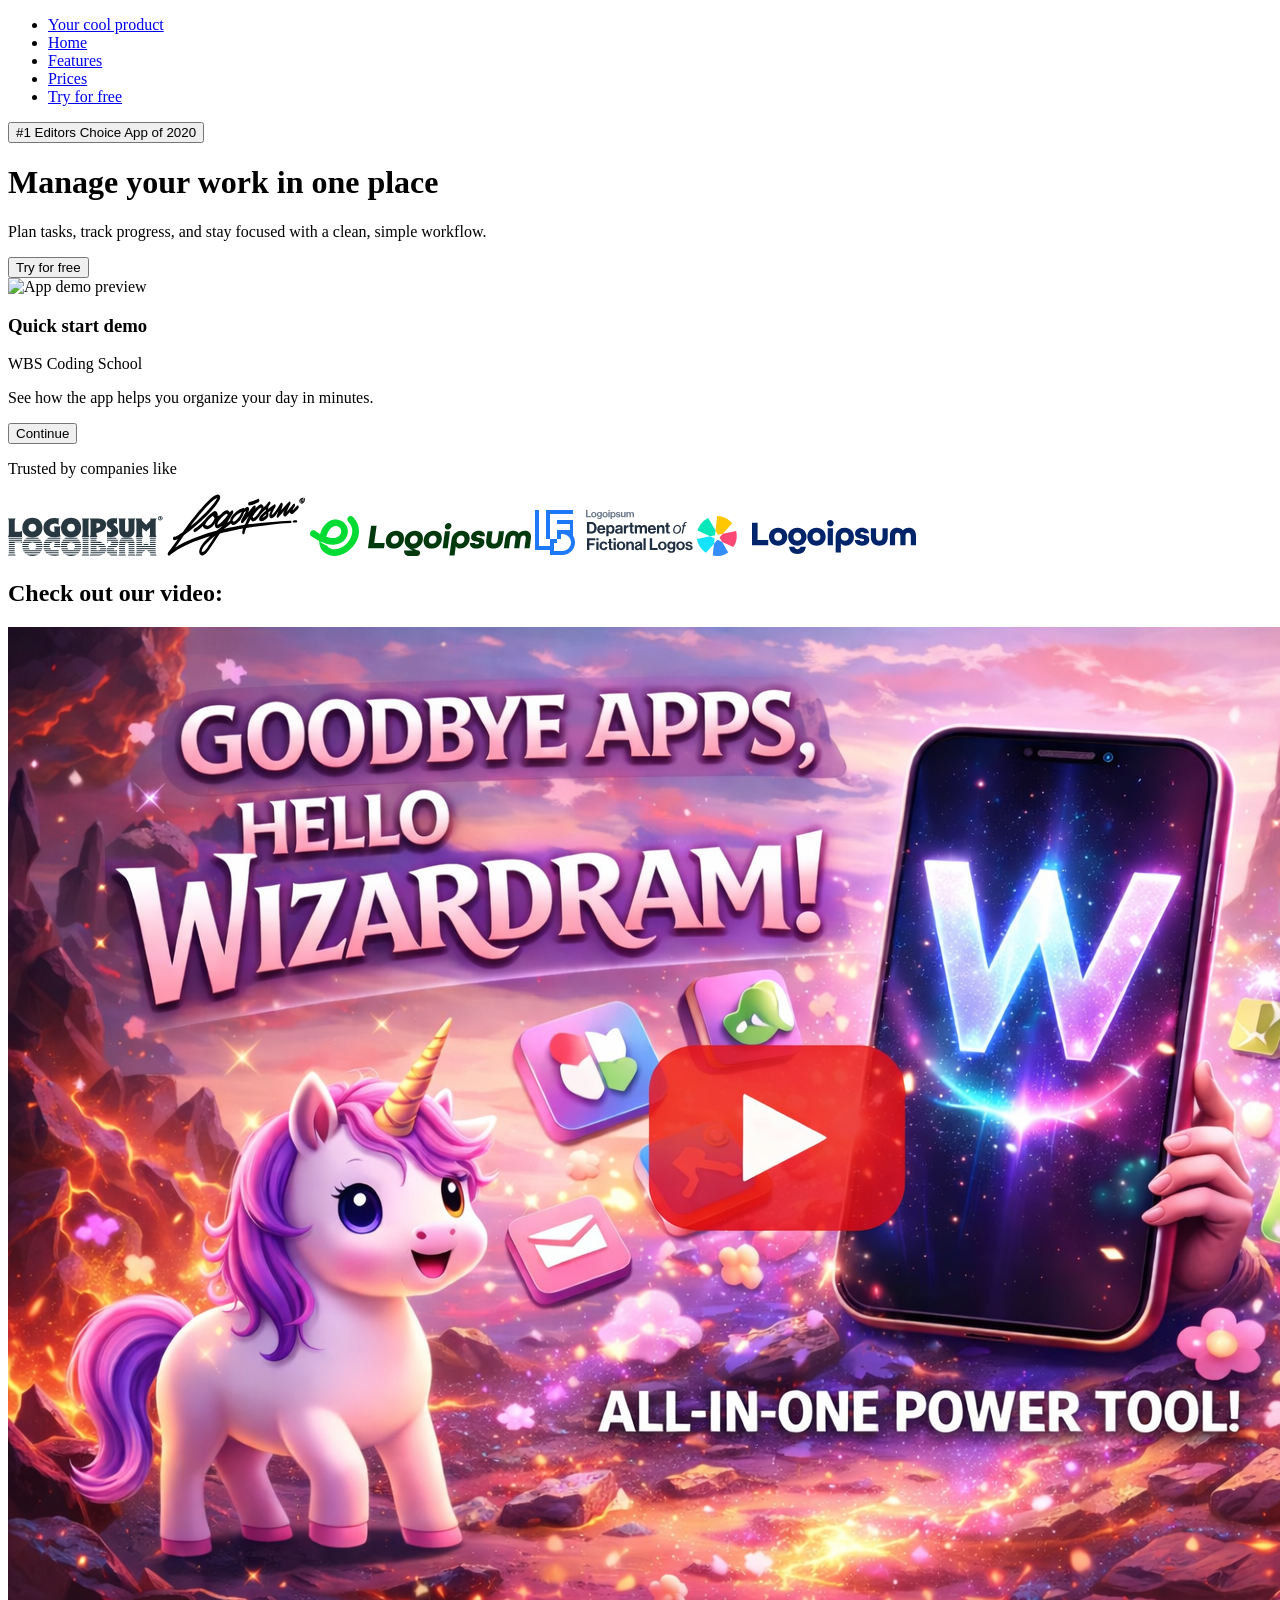
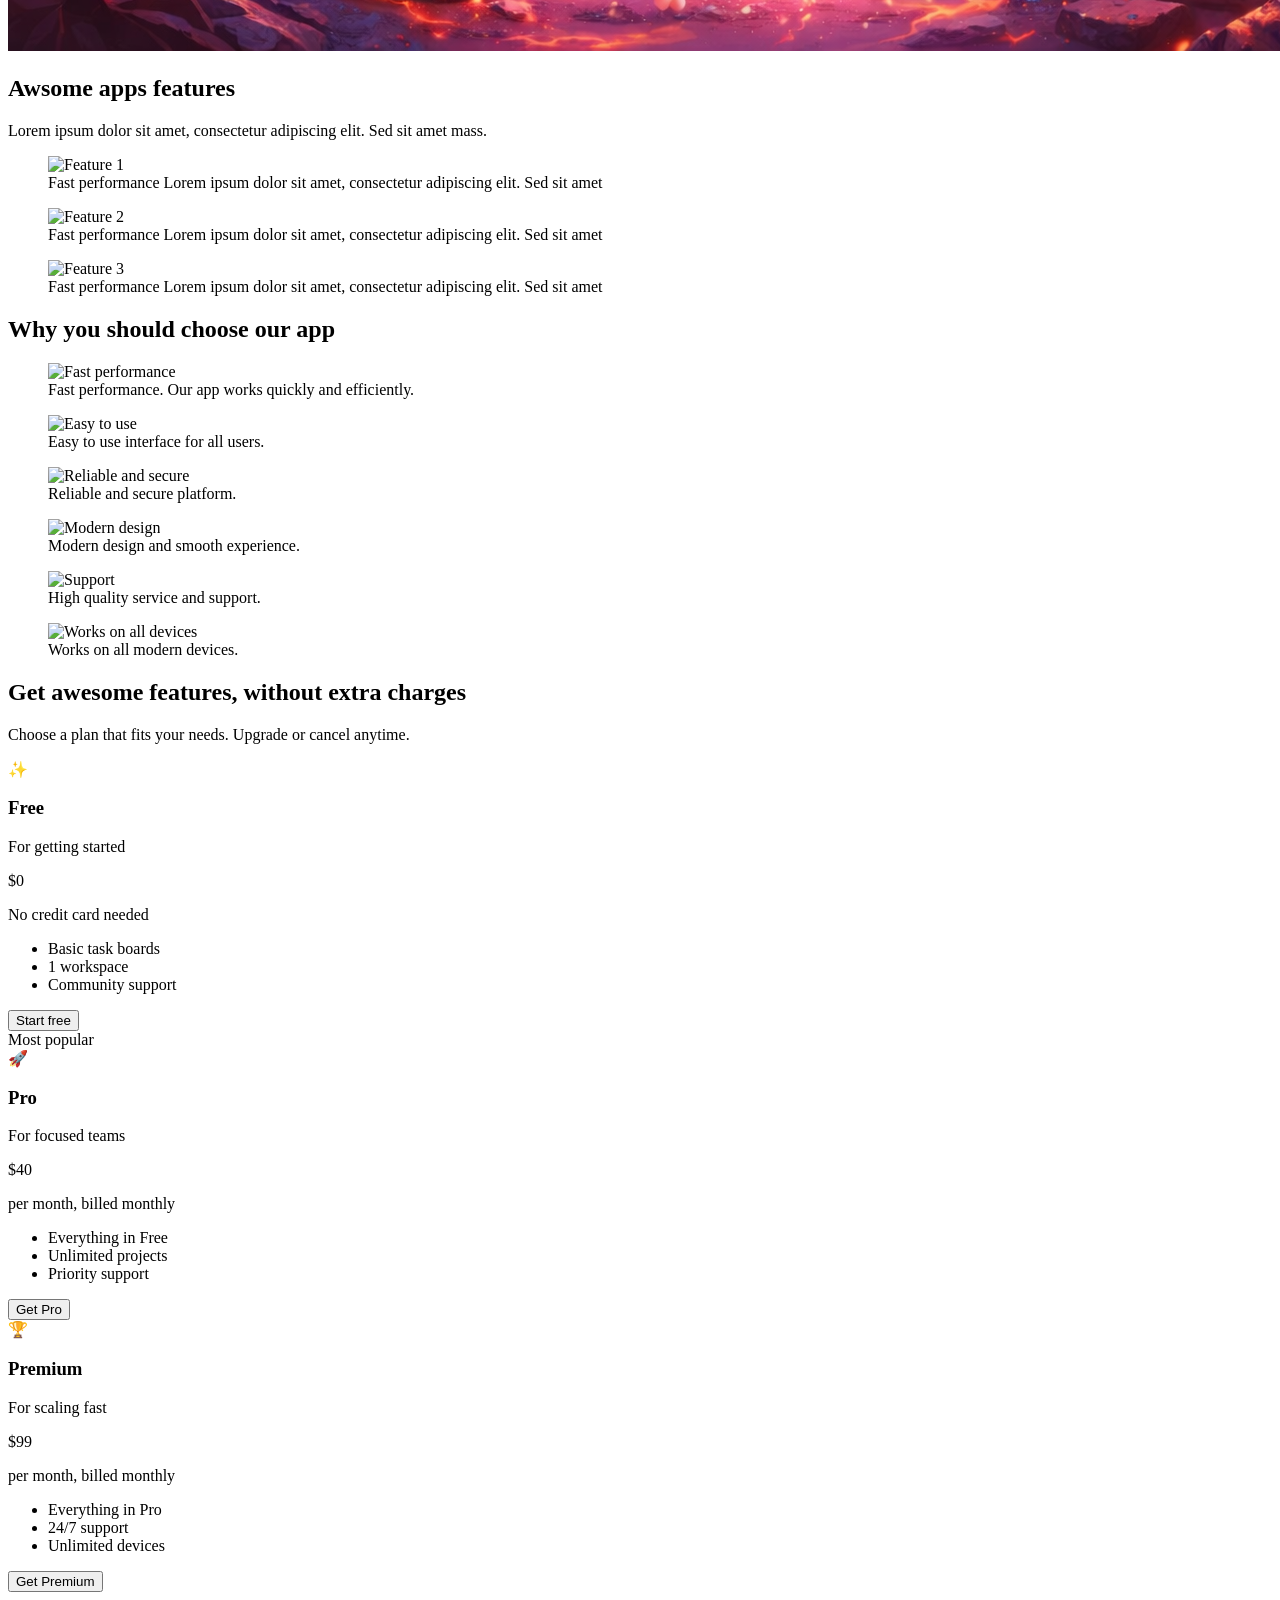
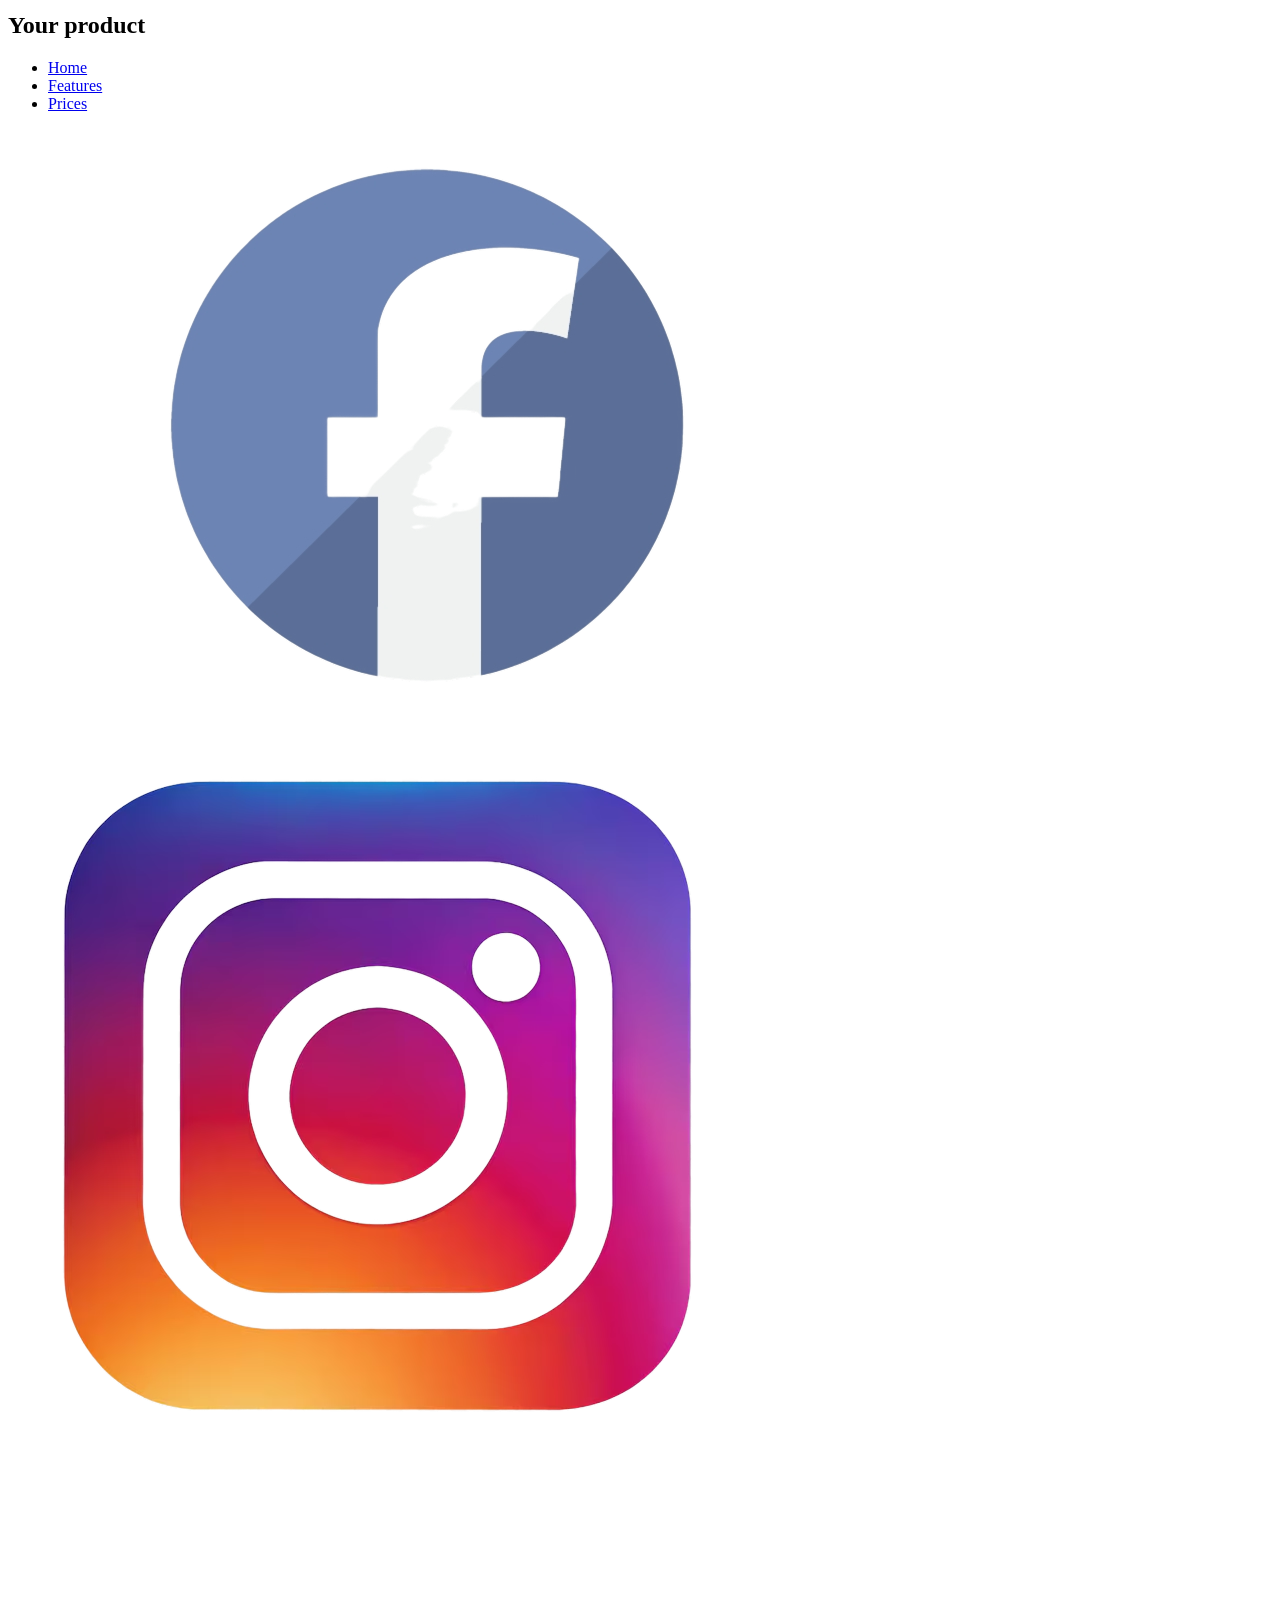
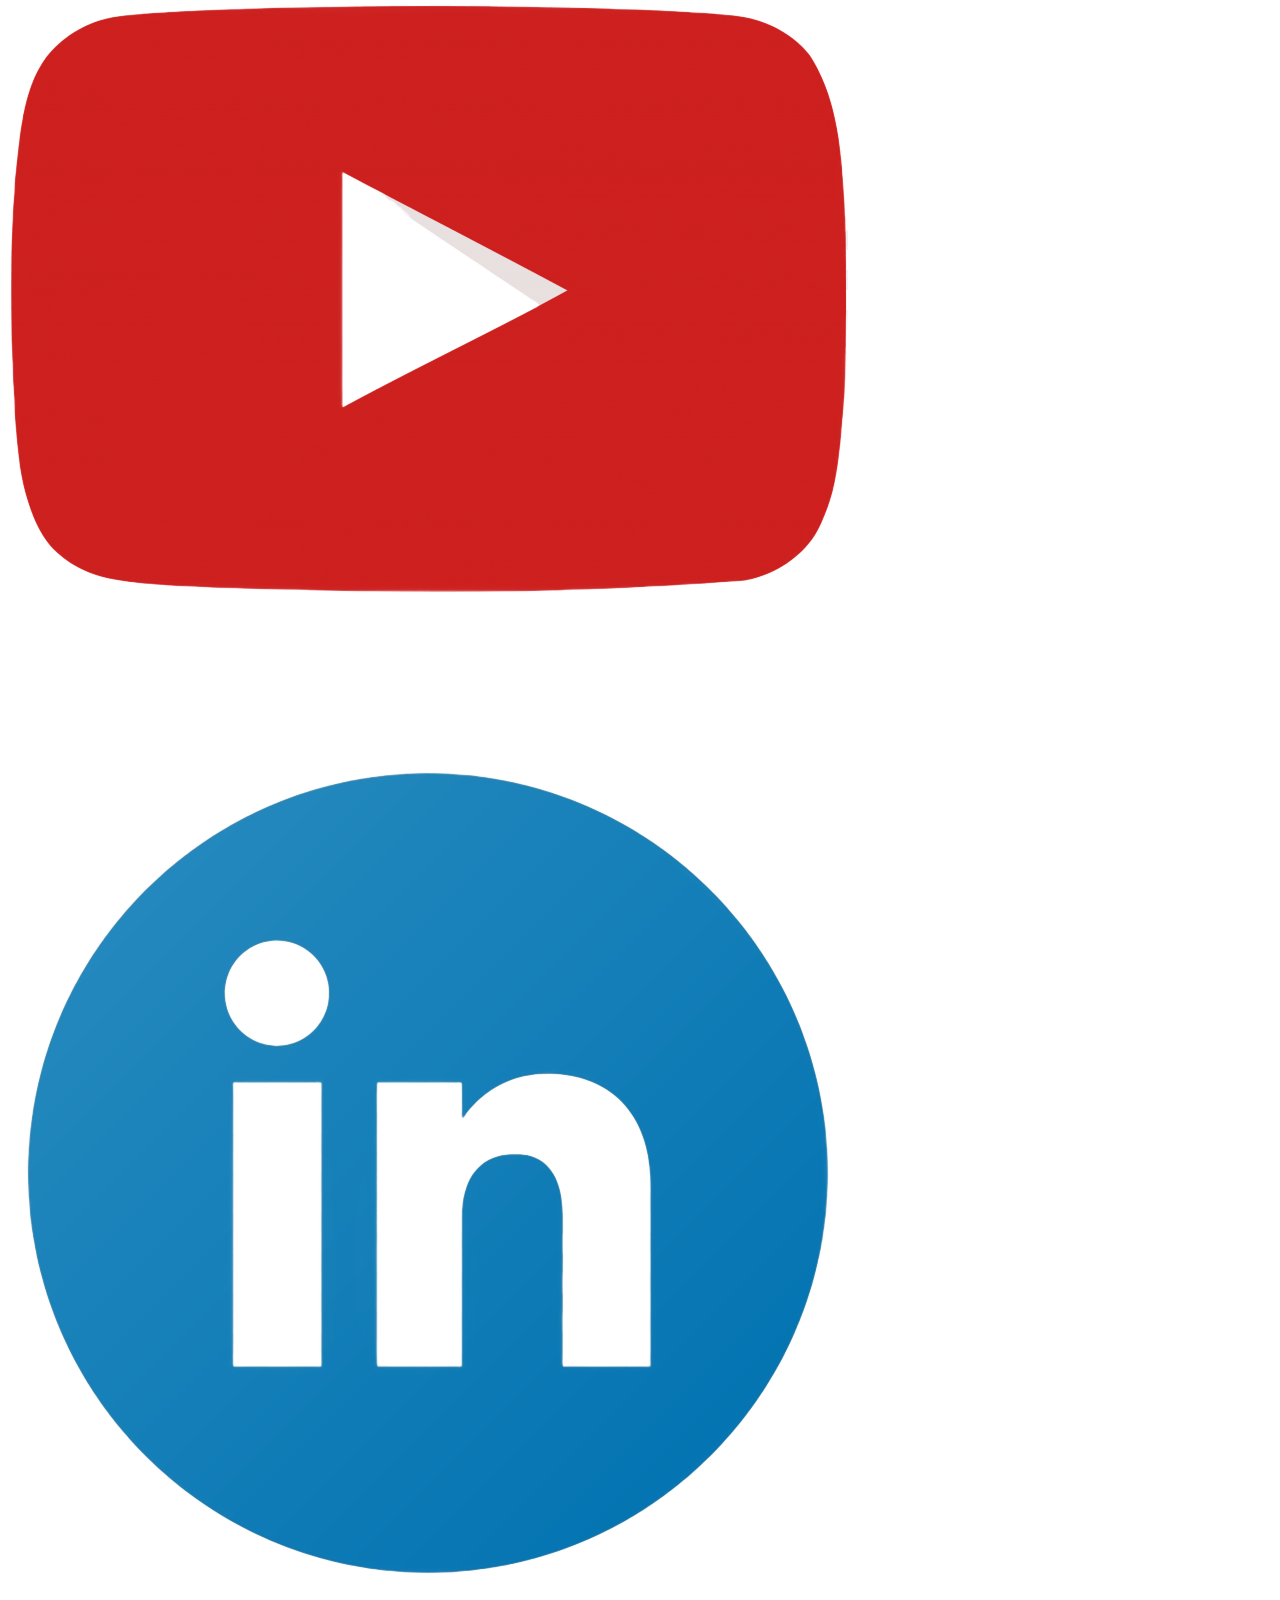
==== index-tw.html @ 5818db94 "Create index-tw.html for Tailwind version" ====
<!doctype html>
<html lang="en">
  <head>
    <meta charset="UTF-8" />
    <meta name="viewport" content="width=device-width, initial-scale=1.0" />
    <title>Code Reconstruction of a Figma Design</title>
    <script src="https://cdn.jsdelivr.net/npm/@tailwindcss/browser@4"></script>
  </head>
  <body>
    <header>
      <nav>
        <ul id="navBar">
          <li><a id="logo" href="#">Your cool product</a></li>
          <li><a href="#advertisingSection">Home</a></li>
          <li><a href="#featuresSection">Features</a></li>
          <li><a href="#priceSection">Prices</a></li>
          <li><a href="#socialMediaSection">Try for free</a></li>
        </ul>
      </nav>
    </header>

    <main>
      <div id="page0">
        <div id="advertisingSection">
          <div id="cardSquare">
            <button>#1 Editors Choice App of 2020</button>
            <h1>Manage your work in one place</h1>
            <p>
              Plan tasks, track progress, and stay focused with a clean, simple
              workflow.
            </p>
            <button>Try for free</button>
          </div>

          <div id="cardLongRounded">
            <img
              class="thumbnailSquare"
              src="https://images.unsplash.com/photo-1553877522-43269d4ea984?auto=format&fit=crop&w=900&q=70"
              alt="App demo preview"
            />
            <h3>Quick start demo</h3>
            <p>WBS Coding School</p>
            <p>See how the app helps you organize your day in minutes.</p>
            <button>Continue</button>
          </div>
        </div>

        <div id="trustedBySection">
          <p>Trusted by companies like</p>
          <div class="logoRow">
            <img
              src="assets/img/svg/trusted_by/logoipsum-348.svg"
              alt="Company Logo 1"
            />
            <img
              src="assets/img/svg/trusted_by/logoipsum-378.svg"
              alt="Company Logo 2"
            />
            <img
              src="assets/img/svg/trusted_by/logoipsum-391.svg"
              alt="Company Logo 3"
            />
            <img
              src="assets/img/svg/trusted_by/logoipsum-404.svg"
              alt="Company Logo 4"
            />
            <img
              src="assets/img/svg/trusted_by/logoipsum-410.svg"
              alt="Company Logo 5"
            />
          </div>
        </div>
      </div>
      <div id="page1">
        <div id="videoSection">
          <h2 id="videoText">Check out our video:</h2>
          <div id="videoBox">
            <a
              class="videoContainer"
              href="https://youtu.be/dQw4w9WgXcQ?si=NfHaknlWNZCmTQTd"
              target="_blank"
              rel="noopener noreferrer"
              aria-label="Open video in a new tab"
            >
              <img
                src="assets/img/videoSection/wizardram.png"
                alt="Video thumbnail"
                loading="lazy"
              />
            </a>
          </div>
        </div>

        <div id="featuresSection">
          <div id="appFeaturesSection">
            <h2>Awsome apps features</h2>
            <p>
              Lorem ipsum dolor sit amet, consectetur adipiscing elit. Sed sit
              amet mass.
            </p>
            <div class="circleGrid">
              <figure>
                <img src="https://picsum.photos/id/3/400" alt="Feature 1" />
                <figcaption>
                  Fast performance Lorem ipsum dolor sit amet, consectetur
                  adipiscing elit. Sed sit amet
                </figcaption>
              </figure>
              <figure>
                <img src="https://picsum.photos/id/20/400" alt="Feature 2" />
                <figcaption>
                  Fast performance Lorem ipsum dolor sit amet, consectetur
                  adipiscing elit. Sed sit amet
                </figcaption>
              </figure>
              <figure>
                <img src="https://picsum.photos/id/36/400" alt="Feature 3" />
                <figcaption>
                  Fast performance Lorem ipsum dolor sit amet, consectetur
                  adipiscing elit. Sed sit amet
                </figcaption>
              </figure>
            </div>
          </div>
          <div id="page2">
            <!-- todo: bg=greyBgLight -->
            <div id="whyUsSection">
              <h2>Why you should choose our app</h2>

              <div class="circleGrid">
                <figure>
                  <img
                    src="https://images.unsplash.com/photo-1519389950473-47ba0277781c"
                    alt="Fast performance"
                  />
                  <figcaption>
                    Fast performance. Our app works quickly and efficiently.
                  </figcaption>
                </figure>

                <figure>
                  <img
                    src="https://images.unsplash.com/photo-1551434678-e076c223a692"
                    alt="Easy to use"
                  />
                  <figcaption>Easy to use interface for all users.</figcaption>
                </figure>

                <figure>
                  <img
                    src="https://images.unsplash.com/photo-1563986768609-322da13575f3"
                    alt="Reliable and secure"
                  />
                  <figcaption>Reliable and secure platform.</figcaption>
                </figure>

                <figure>
                  <img
                    src="https://images.unsplash.com/photo-1498050108023-c5249f4df085"
                    alt="Modern design"
                  />
                  <figcaption>Modern design and smooth experience.</figcaption>
                </figure>

                <figure>
                  <img
                    src="https://images.unsplash.com/photo-1552664730-d307ca884978"
                    alt="Support"
                  />
                  <figcaption>High quality service and support.</figcaption>
                </figure>

                <figure>
                  <img
                    src="https://images.unsplash.com/photo-1531297484001-80022131f5a1"
                    alt="Works on all devices"
                  />
                  <figcaption>Works on all modern devices.</figcaption>
                </figure>
              </div>
            </div>
            <!-- todo: bg=greyBgDark -->
            <div id="priceSection">
              <h2>Get awesome features, without extra charges</h2>
              <p class="priceIntro">
                Choose a plan that fits your needs. Upgrade or cancel anytime.
              </p>

              <div class="cardRow">
                <article class="cardLong" id="ahmedPriceFinal-free">
                  <div class="planTop">
                    <div class="planIcon" aria-hidden="true">✨</div>
                    <div>
                      <h3>Free</h3>
                      <p class="planTag">For getting started</p>
                    </div>
                  </div>

                  <p class="price"><span class="currency">$</span>0</p>
                  <p class="priceNote">No credit card needed</p>

                  <ul class="planFeatures">
                    <li>Basic task boards</li>
                    <li>1 workspace</li>
                    <li>Community support</li>
                  </ul>

                  <button class="planBtn">Start free</button>
                </article>

                <article class="cardLong featured" id="ahmedPriceFinal-pro">
                  <div class="badge">Most popular</div>

                  <div class="planTop">
                    <div class="planIcon" aria-hidden="true">🚀</div>
                    <div>
                      <h3>Pro</h3>
                      <p class="planTag">For focused teams</p>
                    </div>
                  </div>

                  <p class="price"><span class="currency">$</span>40</p>
                  <p class="priceNote">per month, billed monthly</p>

                  <ul class="planFeatures">
                    <li>Everything in Free</li>
                    <li>Unlimited projects</li>
                    <li>Priority support</li>
                  </ul>

                  <button class="planBtn">Get Pro</button>
                </article>

                <article class="cardLong" id="ahmedPriceFinal-premium">
                  <div class="planTop">
                    <div class="planIcon" aria-hidden="true">🏆</div>
                    <div>
                      <h3>Premium</h3>
                      <p class="planTag">For scaling fast</p>
                    </div>
                  </div>

                  <p class="price"><span class="currency">$</span>99</p>
                  <p class="priceNote">per month, billed monthly</p>

                  <ul class="planFeatures">
                    <li>Everything in Pro</li>
                    <li>24/7 support</li>
                    <li>Unlimited devices</li>
                  </ul>

                  <button class="planBtn">Get Premium</button>
                </article>
              </div>
            </div>
            <div id="page3">
              <div id="socialMediaSection">
                <h2>Your product</h2>
                <ul id="navLower">
                  <li><a href="#advertisingSection">Home</a></li>
                  <li><a href="#featuresSection">Features</a></li>
                  <li><a href="#priceSection">Prices</a></li>
                </ul>
                <div class="socialRow">
                  <a href="https://www.facebook.com/" target="_blank">
                    <img src="assets/img/social_media/f4.png" alt="Facebook" />
                  </a>
                  <a href="https://www.instagram.com/?hl=en" target="_blank">
                    <img src="assets/img/social_media/ig.png" alt="Instagram" />
                  </a>
                  <a href="https://www.youtube.com/" target="_blank">
                    <img src="assets/img/social_media/yt.png" alt="YouTube" />
                  </a>
                  <a href="https://www.linkedin.com/" target="_blank">
                    <img
                      src="assets/img/social_media/linkedin.png"
                      alt="LinkedIn"
                    />
                  </a>
                </div>
              </div>
            </div>
          </div>
        </div>
      </div>
    </main>
  </body>
</html>
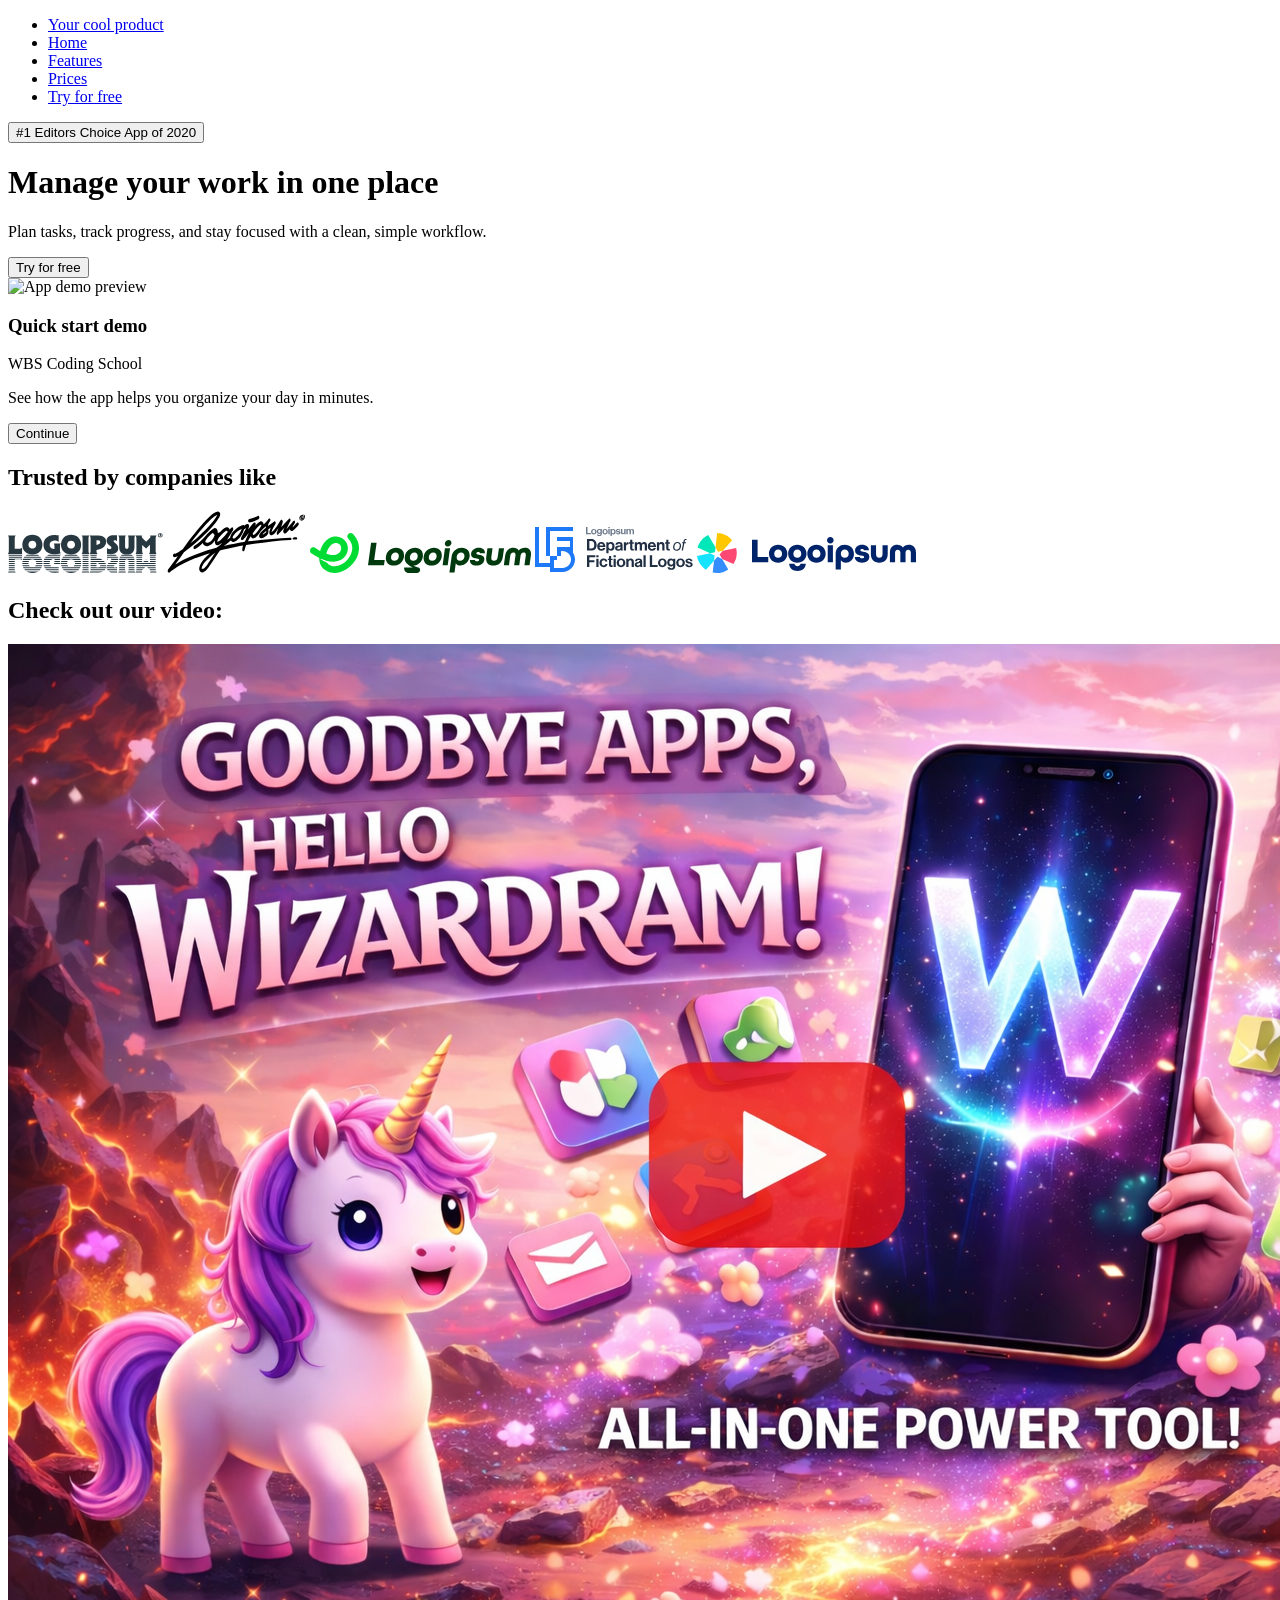
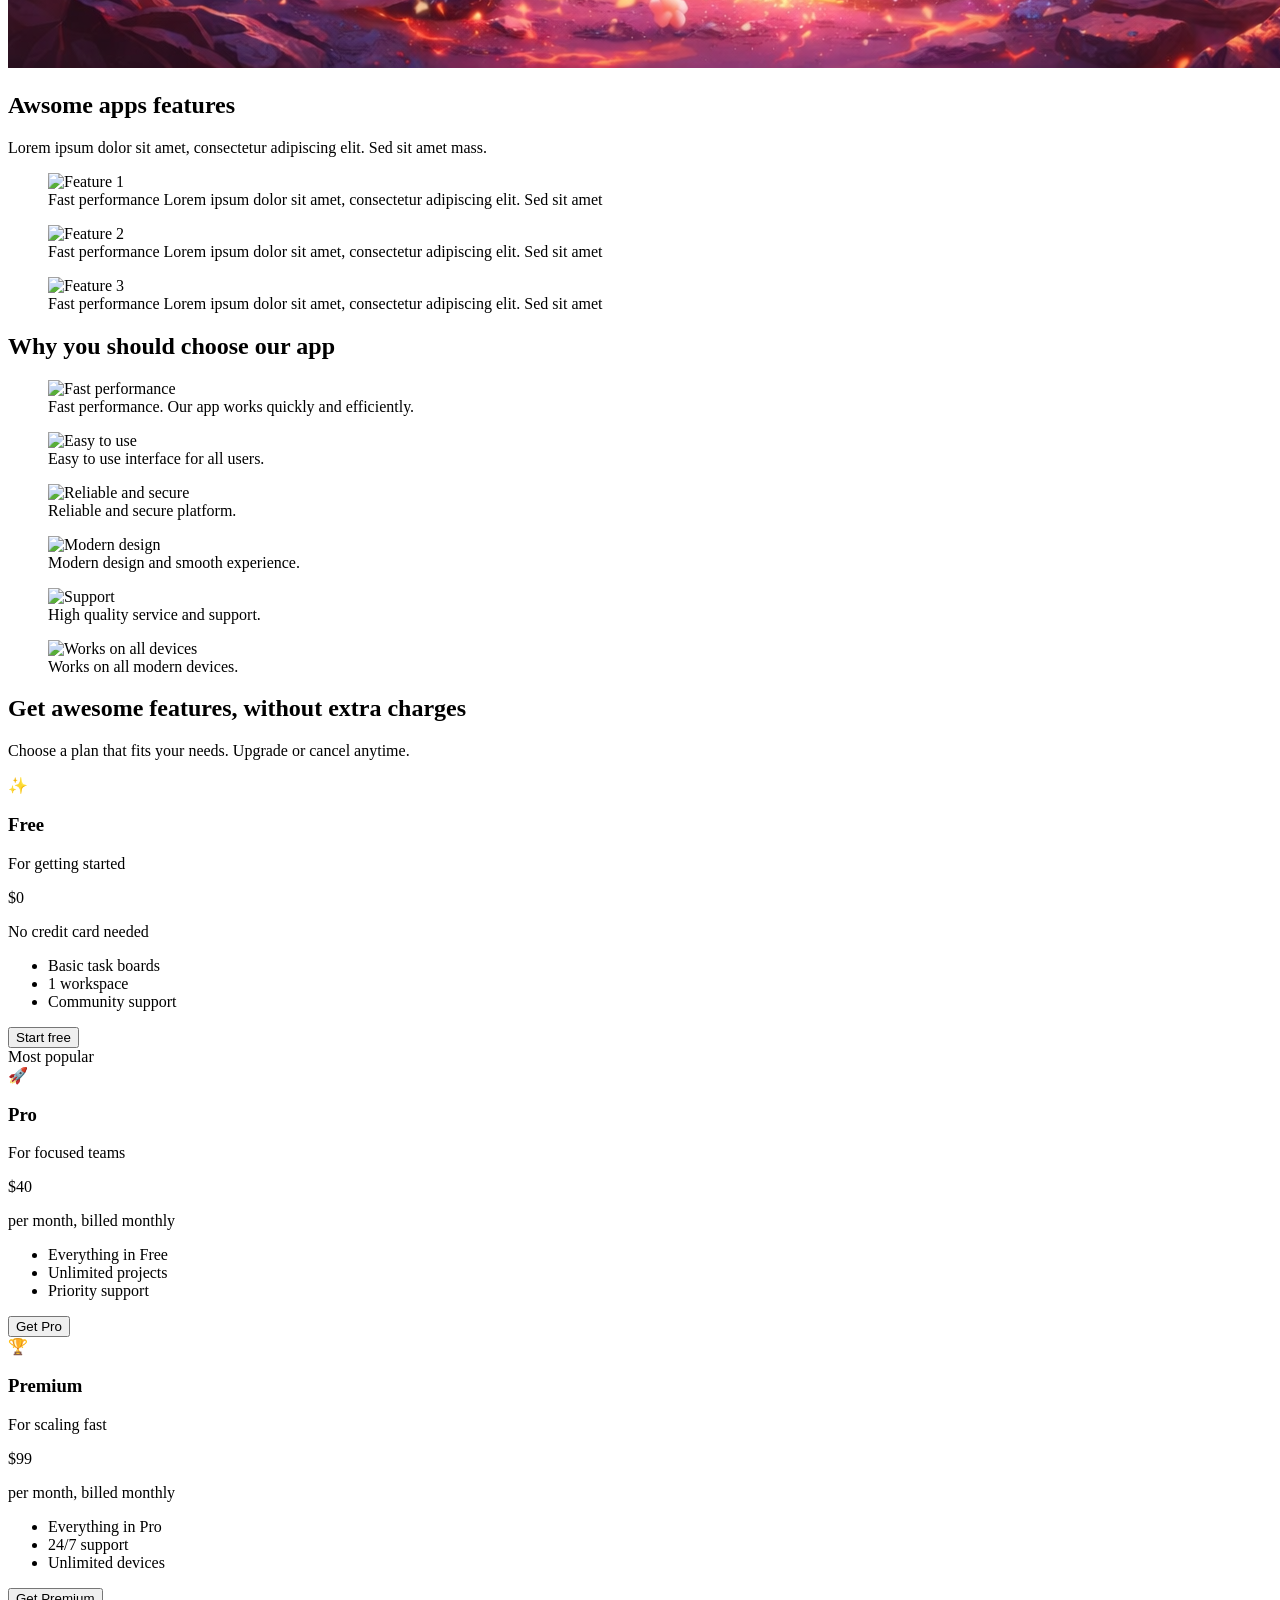
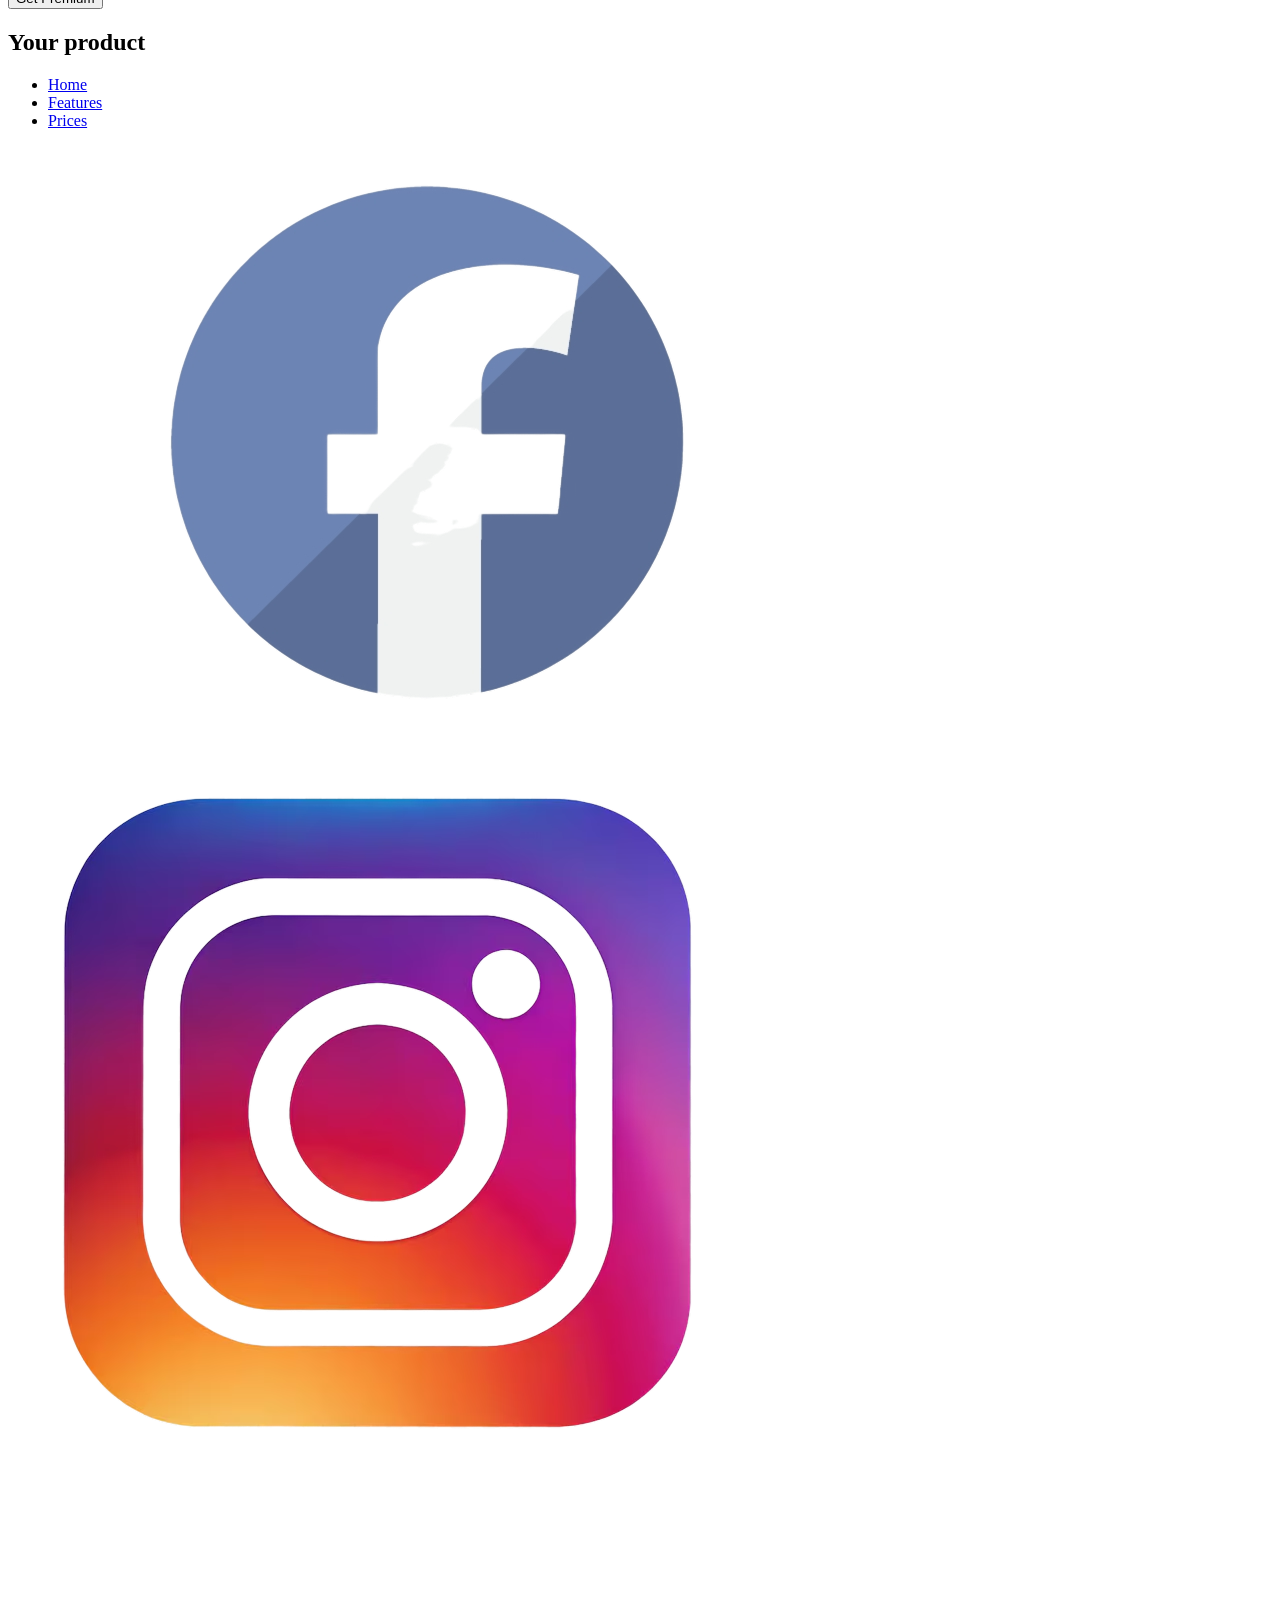
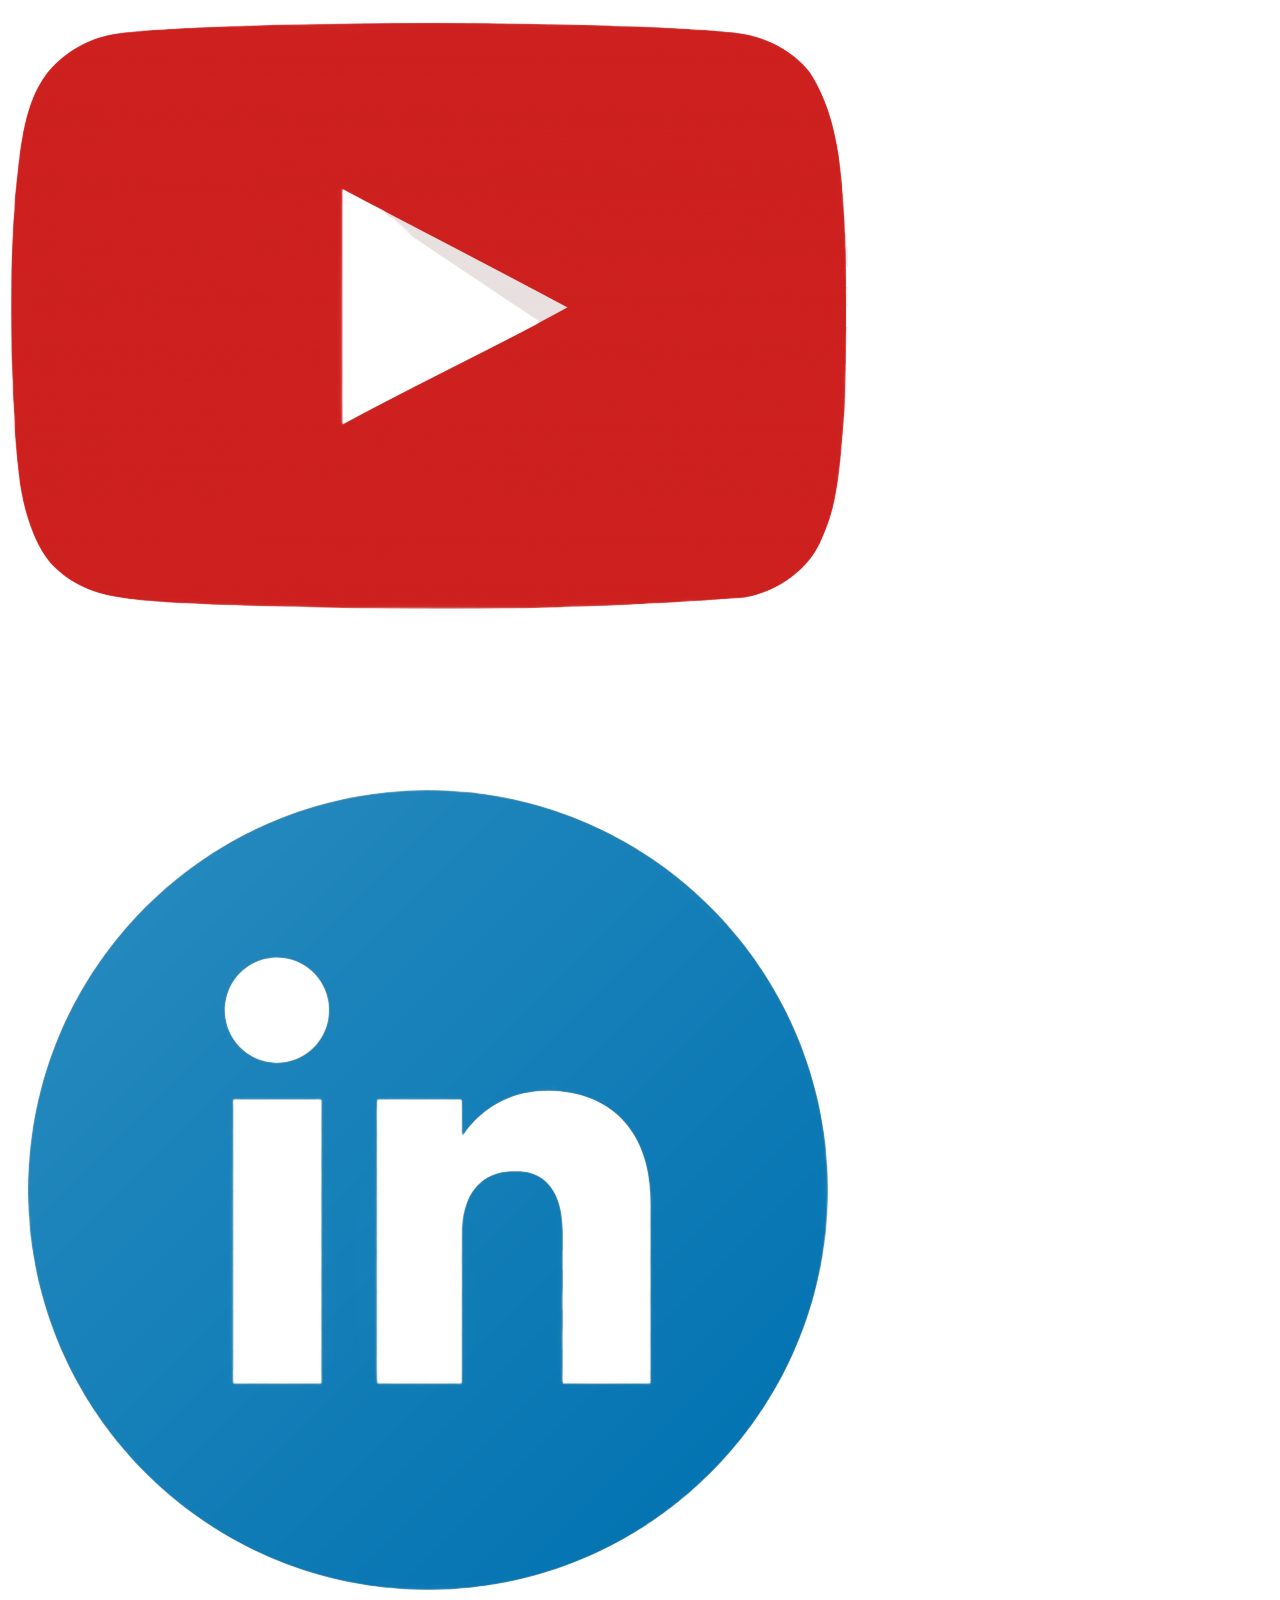
==== commit e5f2450f: "Converted app features section" ====
--- a/index-tw.html
+++ b/index-tw.html
@@ -5,8 +5,26 @@
     <meta name="viewport" content="width=device-width, initial-scale=1.0" />
     <title>Code Reconstruction of a Figma Design</title>
     <script src="https://cdn.jsdelivr.net/npm/@tailwindcss/browser@4"></script>
+    <style type="text/tailwindcss">
+      * {
+        /* border: 1px solid hotpink; */
+      }
+
+      @theme {
+        --font-sans: "Roboto", sans-serif;
+
+        --color-basicBitchBlack: rgba(18, 18, 18, 1);
+        --color-basicBitchWhite: rgba(235, 235, 235, 1);
+        --color-greyBgLight: rgba(237, 237, 237, 1);
+        --color-greyBgDark: rgba(196, 196, 196, 1);
+        --color-greyBgVideo: rgba(171, 171, 171, 1);
+        --color-navBg: rgba(143, 143, 143, 1);
+        --color-cardPriceButton: rgba(215, 215, 215, 1);
+        --color-transparent: rgba(0, 0, 0, 0);
+      }
+    </style>
   </head>
-  <body>
+  <body class="bg-greyBgDark">
     <header>
       <nav>
         <ul id="navBar">
@@ -45,26 +63,34 @@
           </div>
         </div>
 
-        <div id="trustedBySection">
-          <p>Trusted by companies like</p>
-          <div class="logoRow">
-            <img
+        <div
+          class="bg-greyBgLight text-basicBitchBlack p-4"
+          id="trustedBySection"
+        >
+          <h2 class="text-center text-4xl p-4">Trusted by companies like</h2>
+          <div class="flex items-center justify-center gap-12 p-4">
+            <img
+              class="min-w-0 grow-0 shrink basis-auto"
               src="assets/img/svg/trusted_by/logoipsum-348.svg"
               alt="Company Logo 1"
             />
             <img
+              class="min-w-0 grow-0 shrink basis-auto"
               src="assets/img/svg/trusted_by/logoipsum-378.svg"
               alt="Company Logo 2"
             />
             <img
+              class="min-w-0 grow-0 shrink basis-auto"
               src="assets/img/svg/trusted_by/logoipsum-391.svg"
               alt="Company Logo 3"
             />
             <img
+              class="min-w-0 grow-0 shrink basis-auto"
               src="assets/img/svg/trusted_by/logoipsum-404.svg"
               alt="Company Logo 4"
             />
             <img
+              class="min-w-0 grow-0 shrink basis-auto"
               src="assets/img/svg/trusted_by/logoipsum-410.svg"
               alt="Company Logo 5"
             />
@@ -92,30 +118,45 @@
         </div>
 
         <div id="featuresSection">
-          <div id="appFeaturesSection">
-            <h2>Awsome apps features</h2>
-            <p>
+          <div
+            id="appFeaturesSection"
+            class="bg-greyBgDark text-basicBitchBlack p-4"
+          >
+            <h2 class="text-center text-4xl p-4">Awsome apps features</h2>
+            <p class="text-center text-xl p-2">
               Lorem ipsum dolor sit amet, consectetur adipiscing elit. Sed sit
               amet mass.
             </p>
-            <div class="circleGrid">
-              <figure>
-                <img src="https://picsum.photos/id/3/400" alt="Feature 1" />
-                <figcaption>
+            <div class="flex gap-4 p-4">
+              <figure class="min-w-0">
+                <img
+                  class="w-full h-auto rounded-full p-6"
+                  src="https://picsum.photos/id/3/400"
+                  alt="Feature 1"
+                />
+                <figcaption class="text-center text-base">
                   Fast performance Lorem ipsum dolor sit amet, consectetur
                   adipiscing elit. Sed sit amet
                 </figcaption>
               </figure>
-              <figure>
-                <img src="https://picsum.photos/id/20/400" alt="Feature 2" />
-                <figcaption>
+              <figure class="min-w-0">
+                <img
+                  class="w-full h-auto rounded-full p-6"
+                  src="https://picsum.photos/id/20/400"
+                  alt="Feature 2"
+                />
+                <figcaption class="text-center text-base">
                   Fast performance Lorem ipsum dolor sit amet, consectetur
                   adipiscing elit. Sed sit amet
                 </figcaption>
               </figure>
-              <figure>
-                <img src="https://picsum.photos/id/36/400" alt="Feature 3" />
-                <figcaption>
+              <figure class="min-w-0">
+                <img
+                  class="w-full h-auto rounded-full p-6"
+                  src="https://picsum.photos/id/36/400"
+                  alt="Feature 3"
+                />
+                <figcaption class="text-center text-base">
                   Fast performance Lorem ipsum dolor sit amet, consectetur
                   adipiscing elit. Sed sit amet
                 </figcaption>
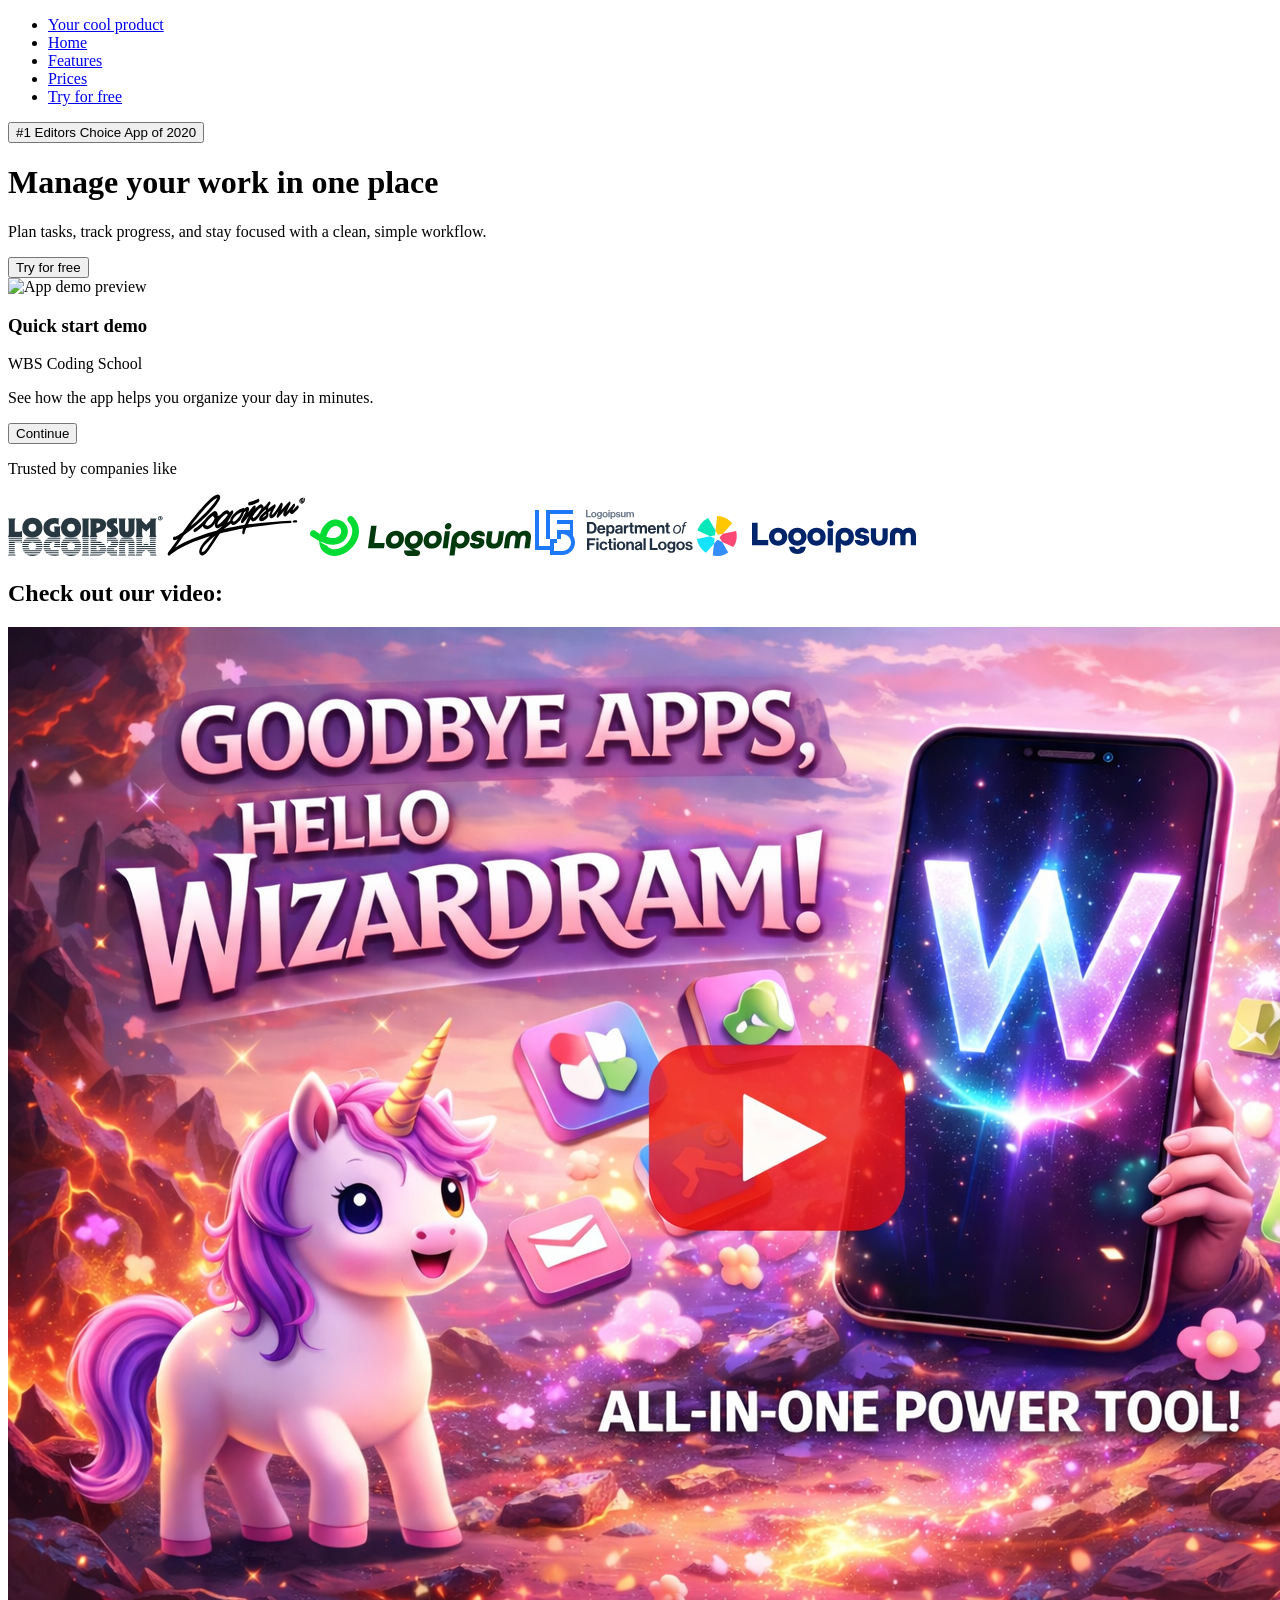
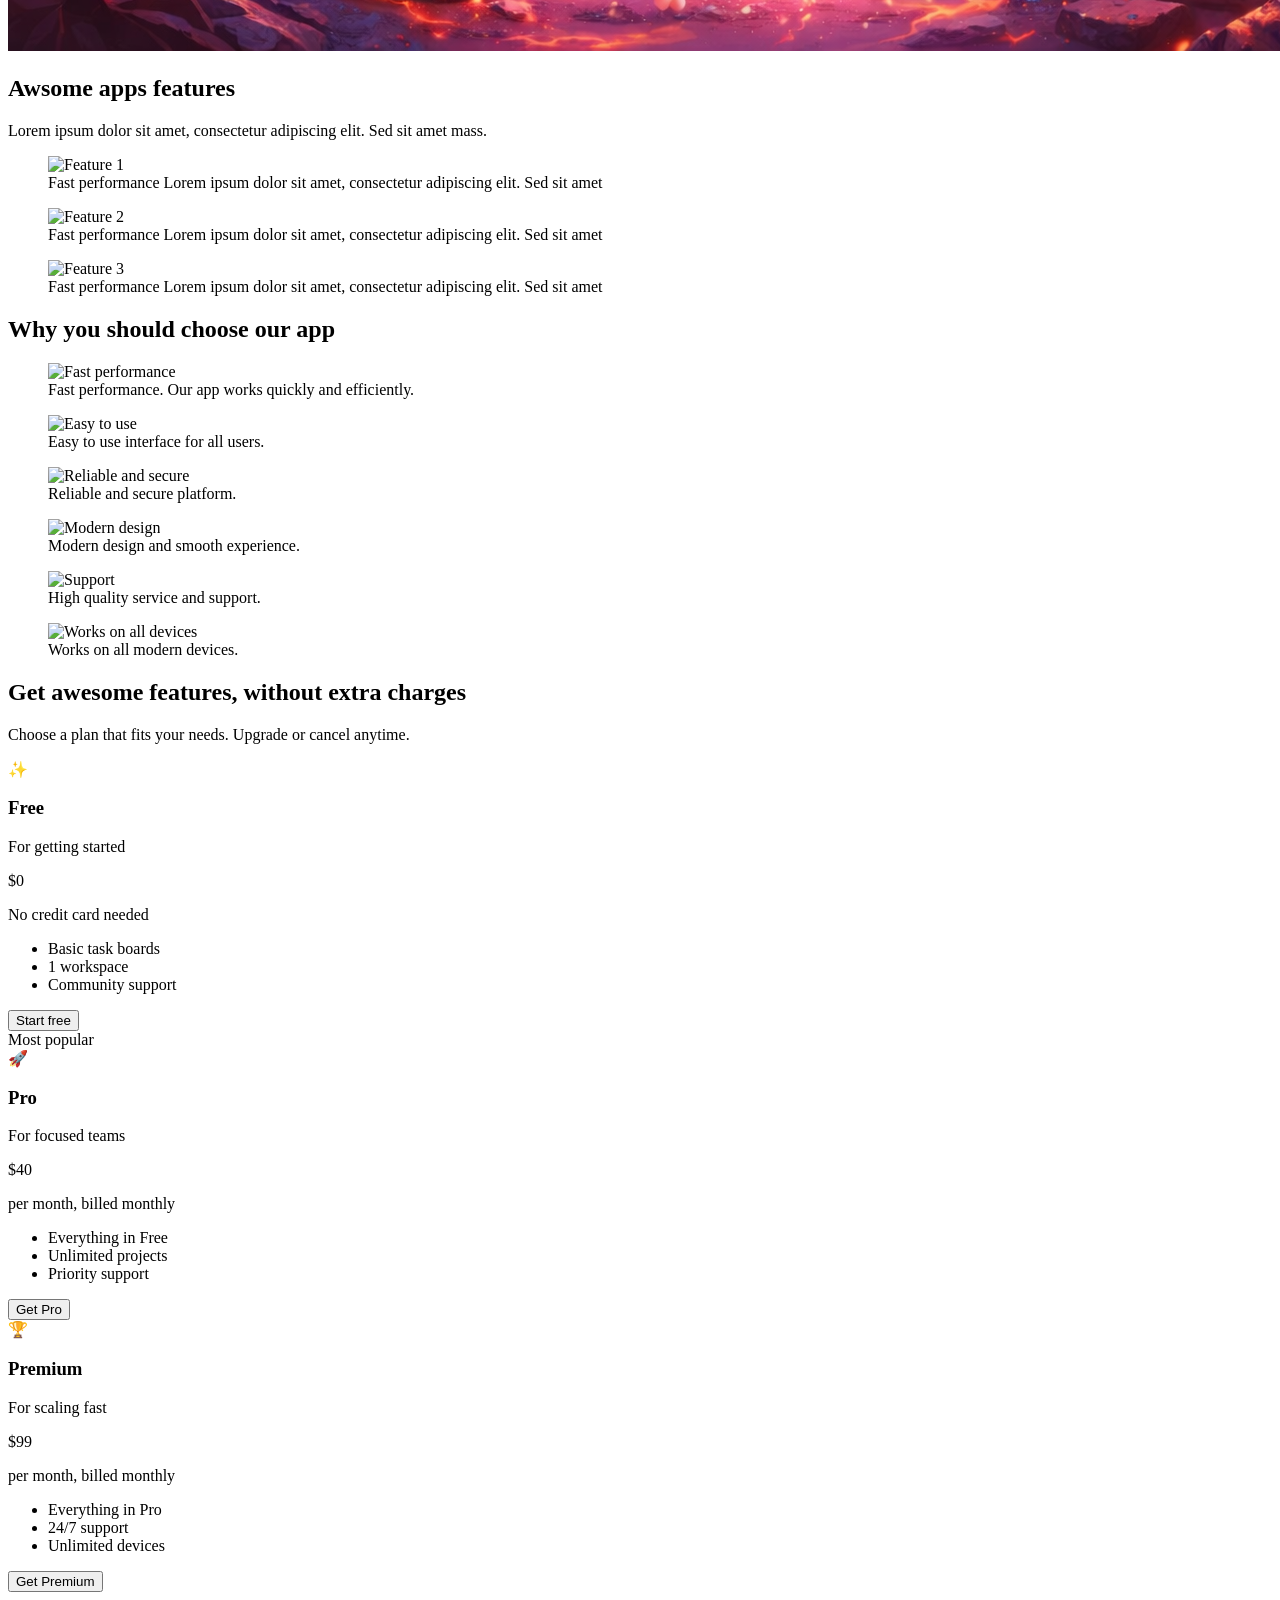
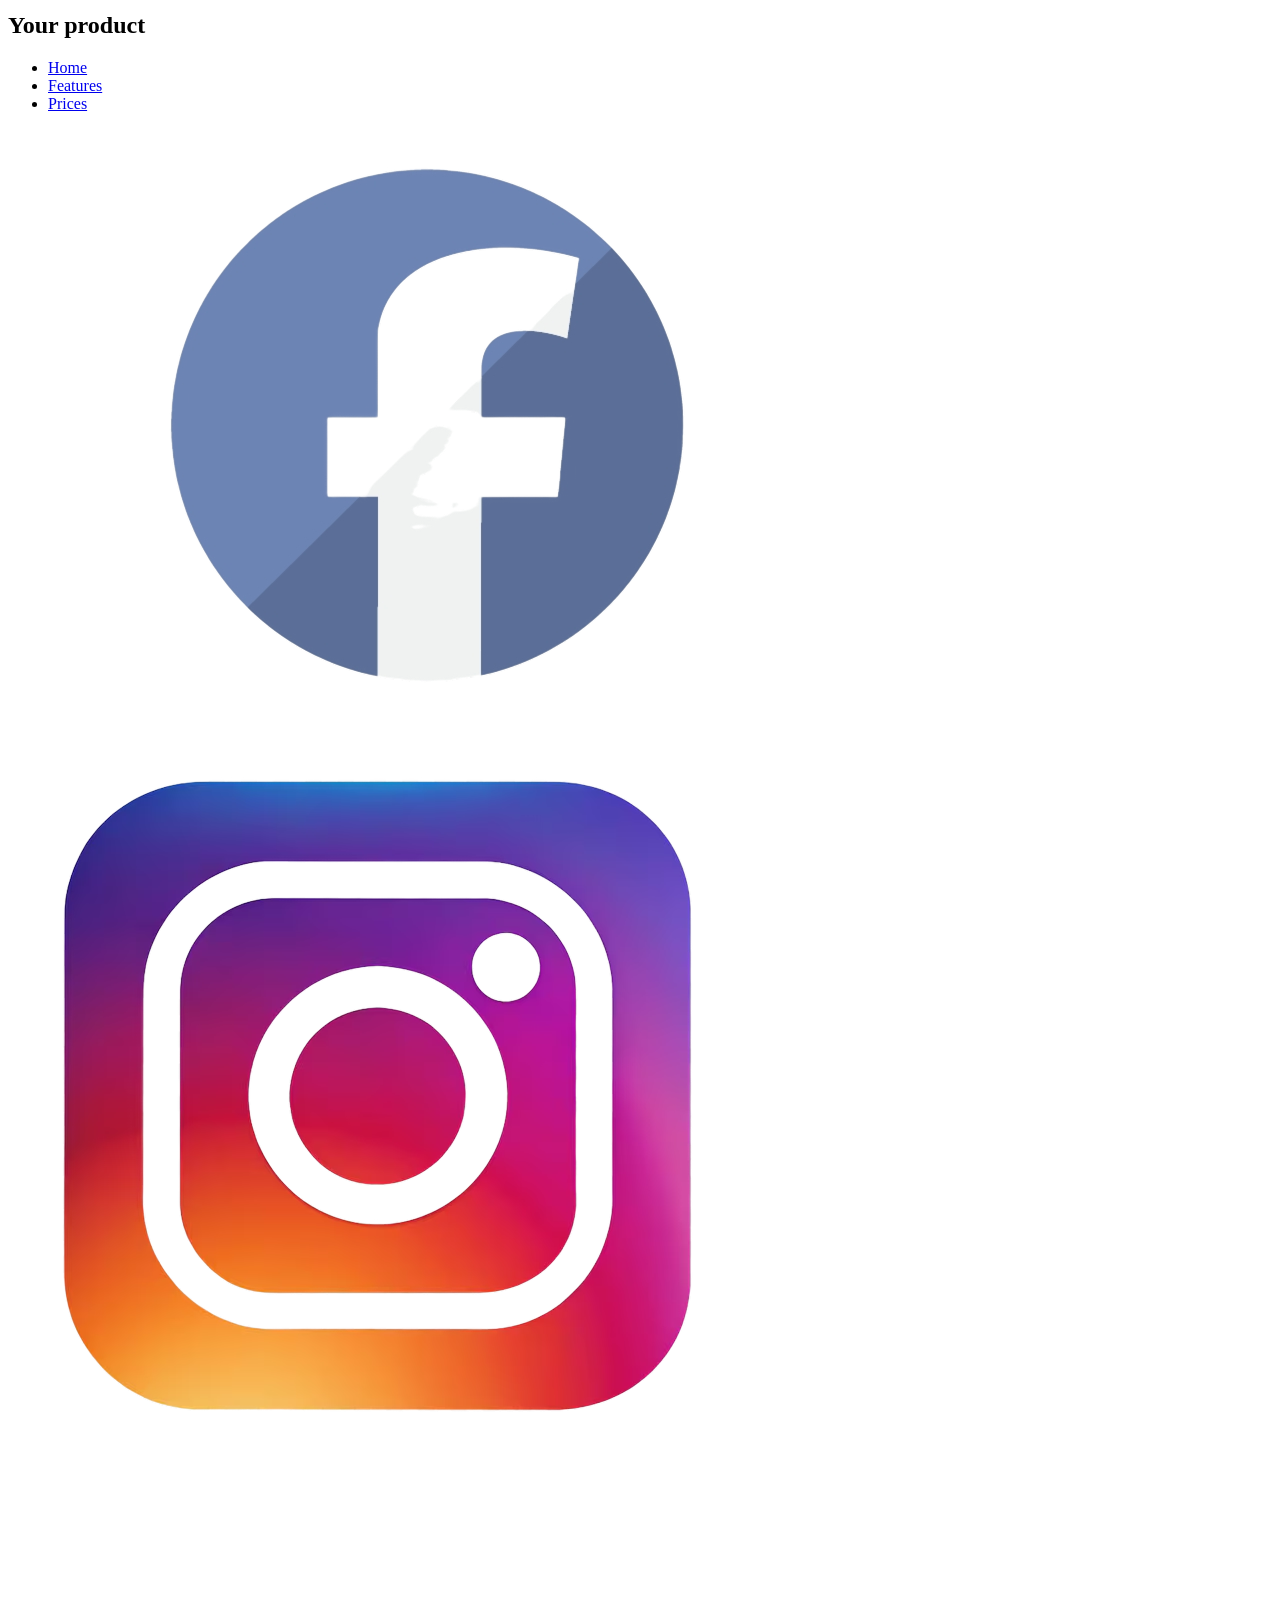
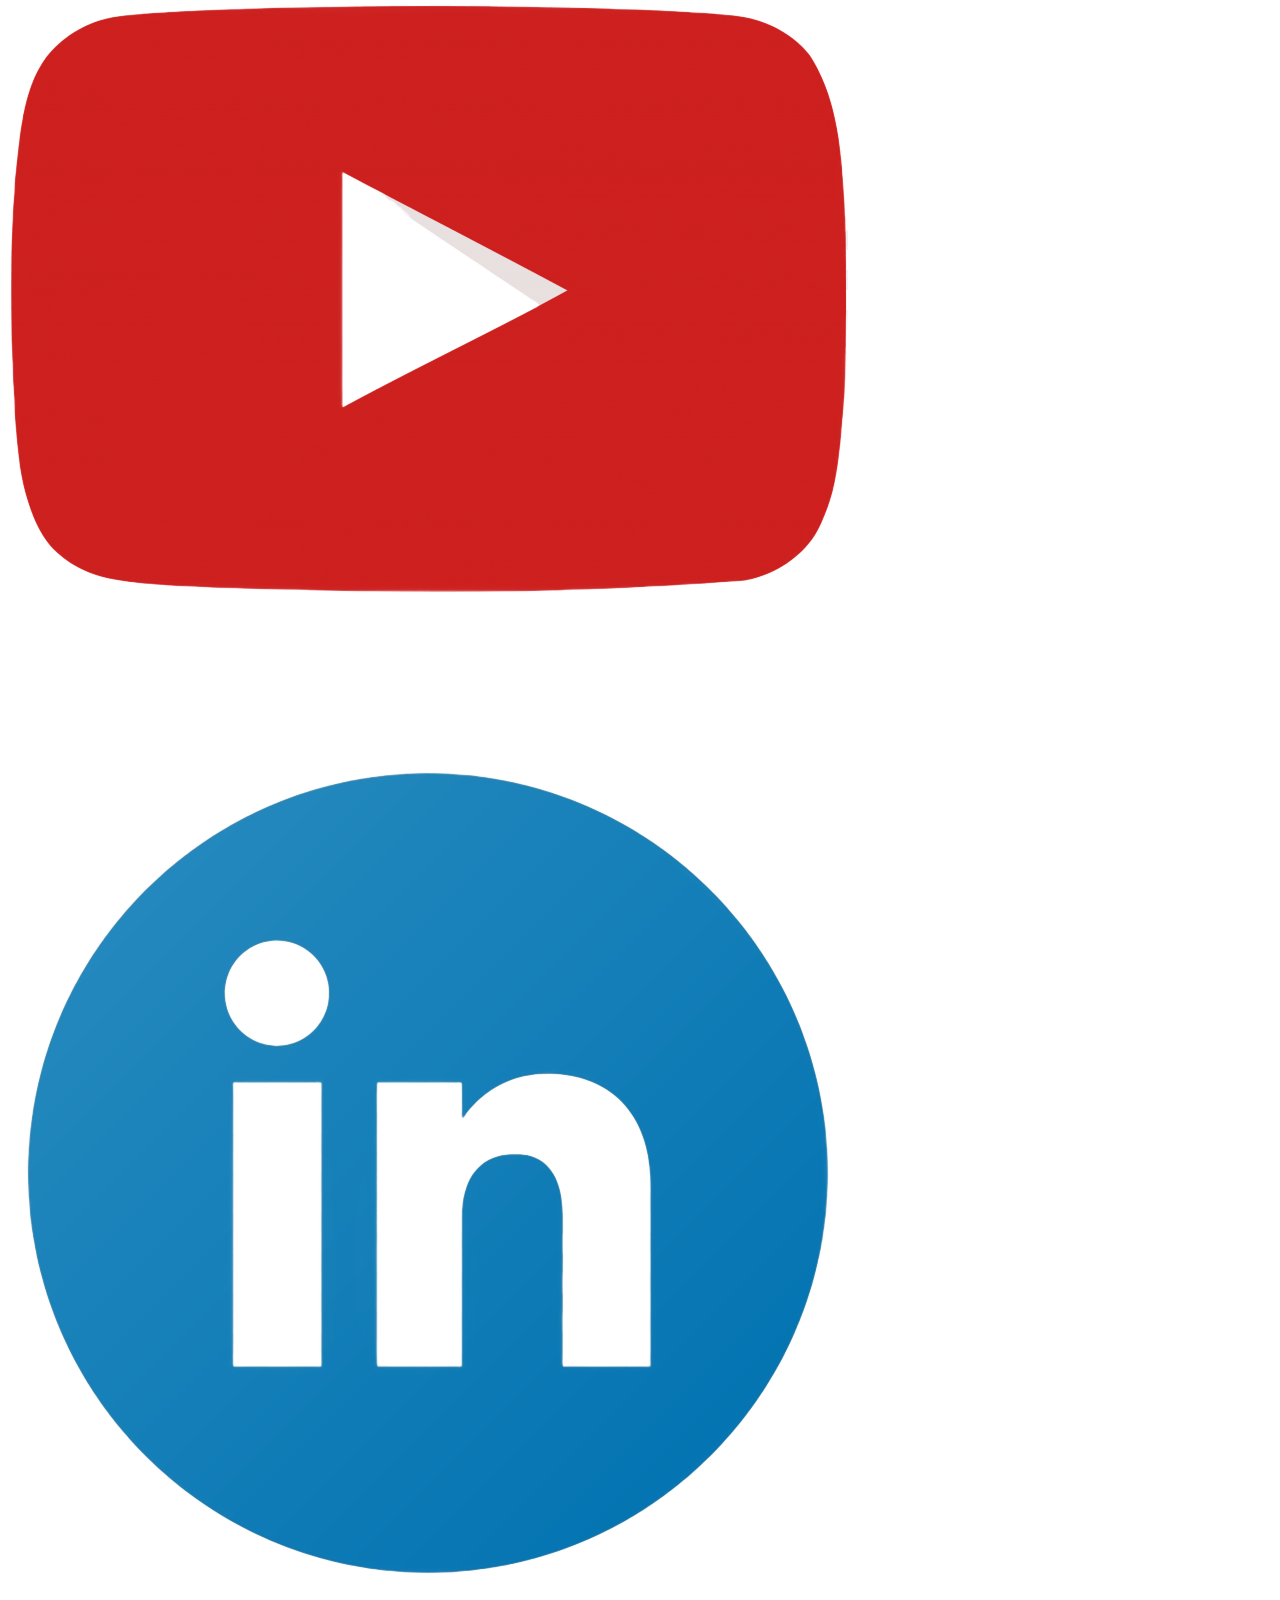
==== commit ebf60106: "testing basics first" ====
--- a/index-tw.html
+++ b/index-tw.html
@@ -7,7 +7,7 @@
     <script src="https://cdn.jsdelivr.net/npm/@tailwindcss/browser@4"></script>
     <style type="text/tailwindcss">
       * {
-        /* border: 1px solid hotpink; */
+        border: 1px solid hotpink;
       }
 
       @theme {
@@ -25,10 +25,15 @@
     </style>
   </head>
   <body class="bg-greyBgDark">
-    <header>
+    <header class="bg-navBg h-[142px] w-full flex items-center">
       <nav>
-        <ul id="navBar">
-          <li><a id="logo" href="#">Your cool product</a></li>
+        <ul
+          id="navBar"
+          class="flex w-full gap-[0rem_1rem] h-full justify-center bg--navBg px-[3.7rem] list-none"
+        >
+          <li>
+            <a class="px-20 py-24" href="#">Your cool product</a>
+          </li>
           <li><a href="#advertisingSection">Home</a></li>
           <li><a href="#featuresSection">Features</a></li>
           <li><a href="#priceSection">Prices</a></li>
@@ -67,7 +72,7 @@
           class="bg-greyBgLight text-basicBitchBlack p-4"
           id="trustedBySection"
         >
-          <h2 class="text-center text-4xl p-4">Trusted by companies like</h2>
+          <p class="text-center text-3xl p-4">Trusted by companies like</p>
           <div class="flex items-center justify-center gap-12 p-4">
             <img
               class="min-w-0 grow-0 shrink basis-auto"
@@ -118,45 +123,30 @@
         </div>
 
         <div id="featuresSection">
-          <div
-            id="appFeaturesSection"
-            class="bg-greyBgDark text-basicBitchBlack p-4"
-          >
-            <h2 class="text-center text-4xl p-4">Awsome apps features</h2>
-            <p class="text-center text-xl p-2">
+          <div id="appFeaturesSection">
+            <h2>Awsome apps features</h2>
+            <p>
               Lorem ipsum dolor sit amet, consectetur adipiscing elit. Sed sit
               amet mass.
             </p>
-            <div class="flex gap-4 p-4">
-              <figure class="min-w-0">
-                <img
-                  class="w-full h-auto rounded-full p-6"
-                  src="https://picsum.photos/id/3/400"
-                  alt="Feature 1"
-                />
-                <figcaption class="text-center text-base">
+            <div class="circleGrid">
+              <figure>
+                <img src="https://picsum.photos/id/3/400" alt="Feature 1" />
+                <figcaption>
                   Fast performance Lorem ipsum dolor sit amet, consectetur
                   adipiscing elit. Sed sit amet
                 </figcaption>
               </figure>
-              <figure class="min-w-0">
-                <img
-                  class="w-full h-auto rounded-full p-6"
-                  src="https://picsum.photos/id/20/400"
-                  alt="Feature 2"
-                />
-                <figcaption class="text-center text-base">
+              <figure>
+                <img src="https://picsum.photos/id/20/400" alt="Feature 2" />
+                <figcaption>
                   Fast performance Lorem ipsum dolor sit amet, consectetur
                   adipiscing elit. Sed sit amet
                 </figcaption>
               </figure>
-              <figure class="min-w-0">
-                <img
-                  class="w-full h-auto rounded-full p-6"
-                  src="https://picsum.photos/id/36/400"
-                  alt="Feature 3"
-                />
-                <figcaption class="text-center text-base">
+              <figure>
+                <img src="https://picsum.photos/id/36/400" alt="Feature 3" />
+                <figcaption>
                   Fast performance Lorem ipsum dolor sit amet, consectetur
                   adipiscing elit. Sed sit amet
                 </figcaption>
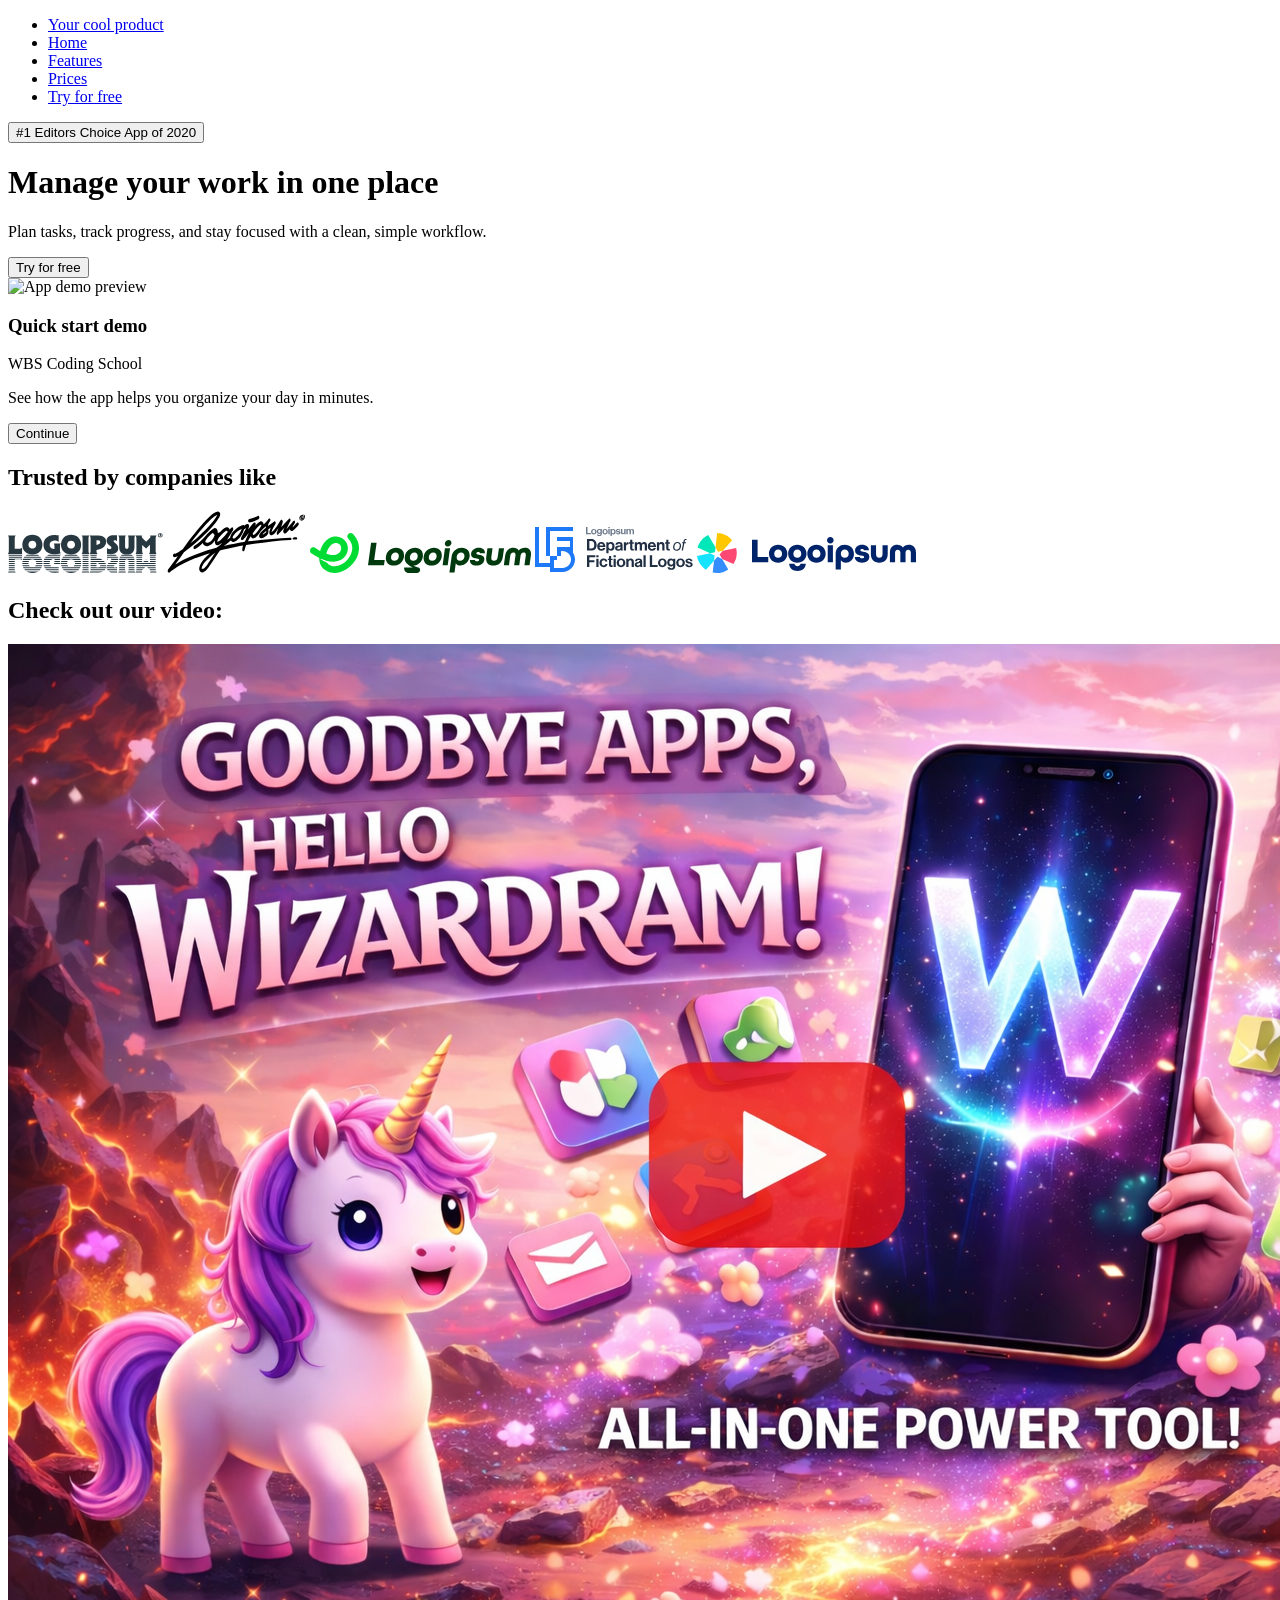
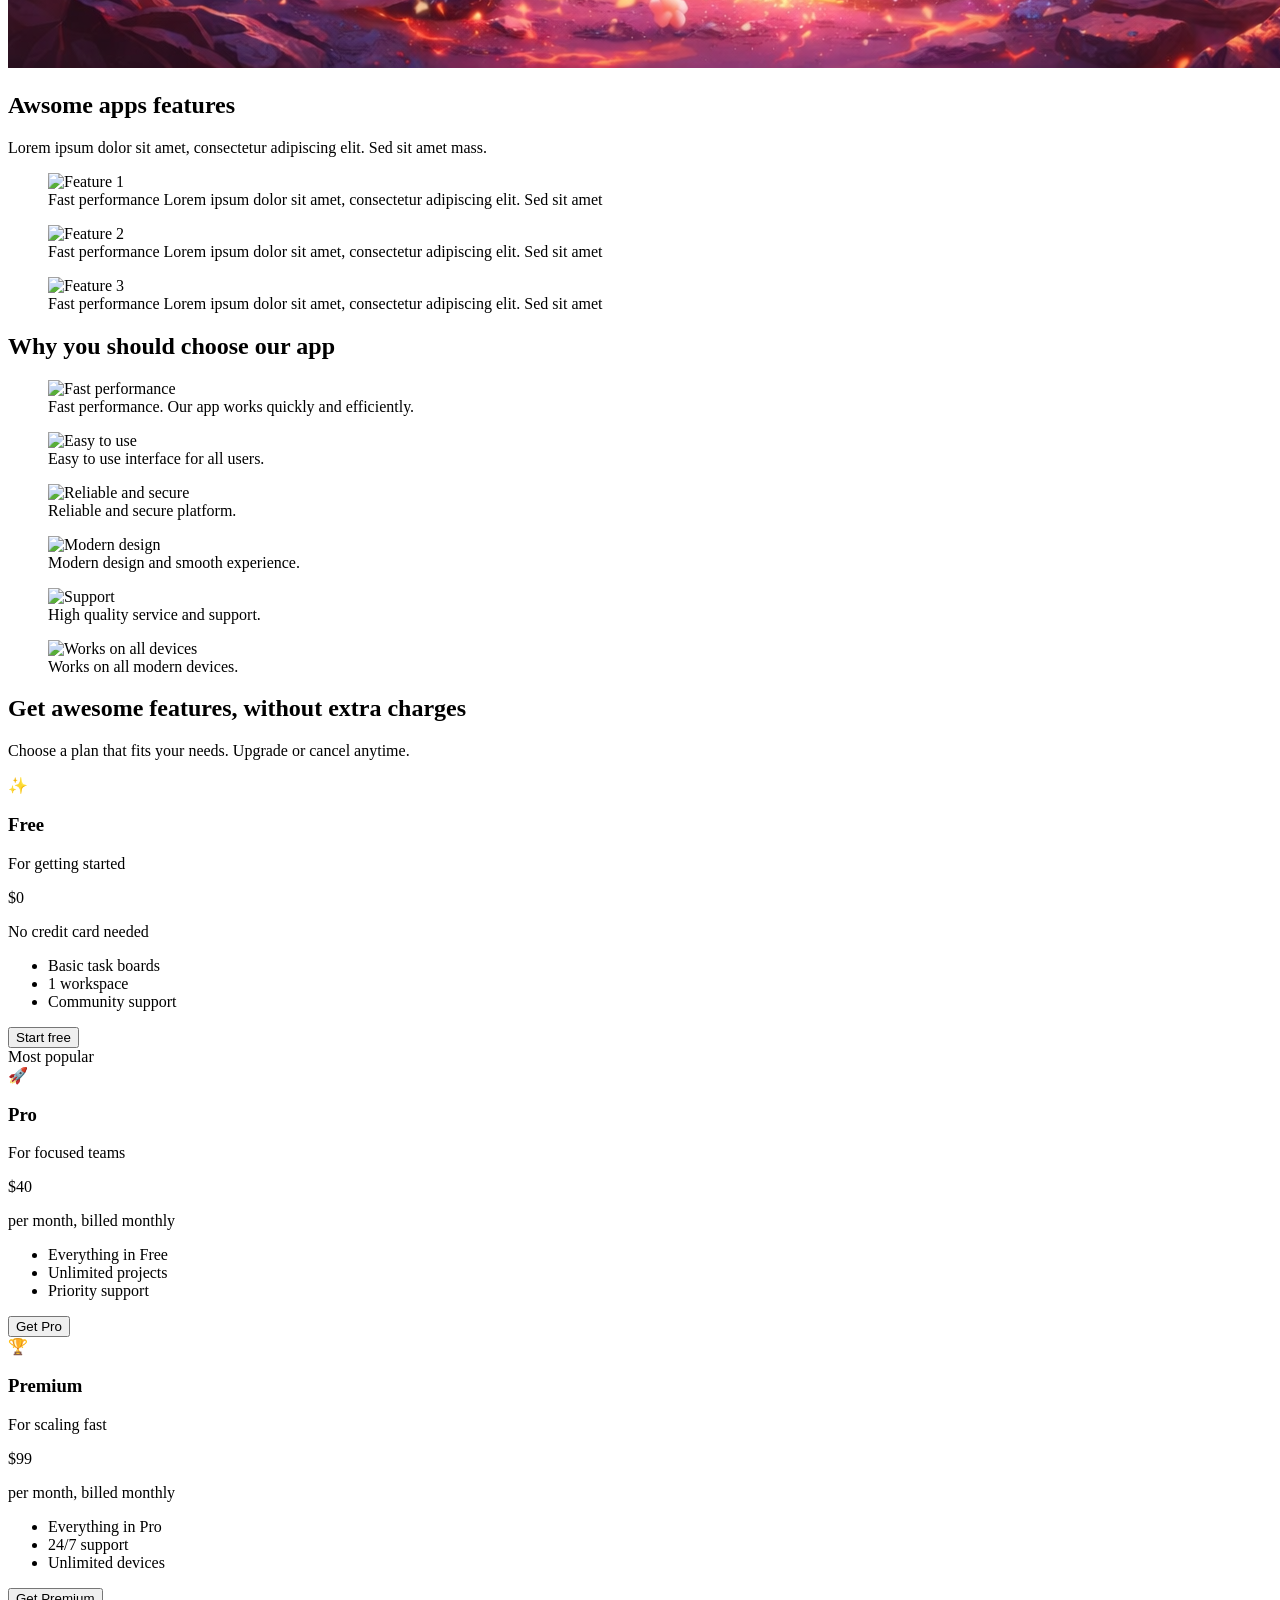
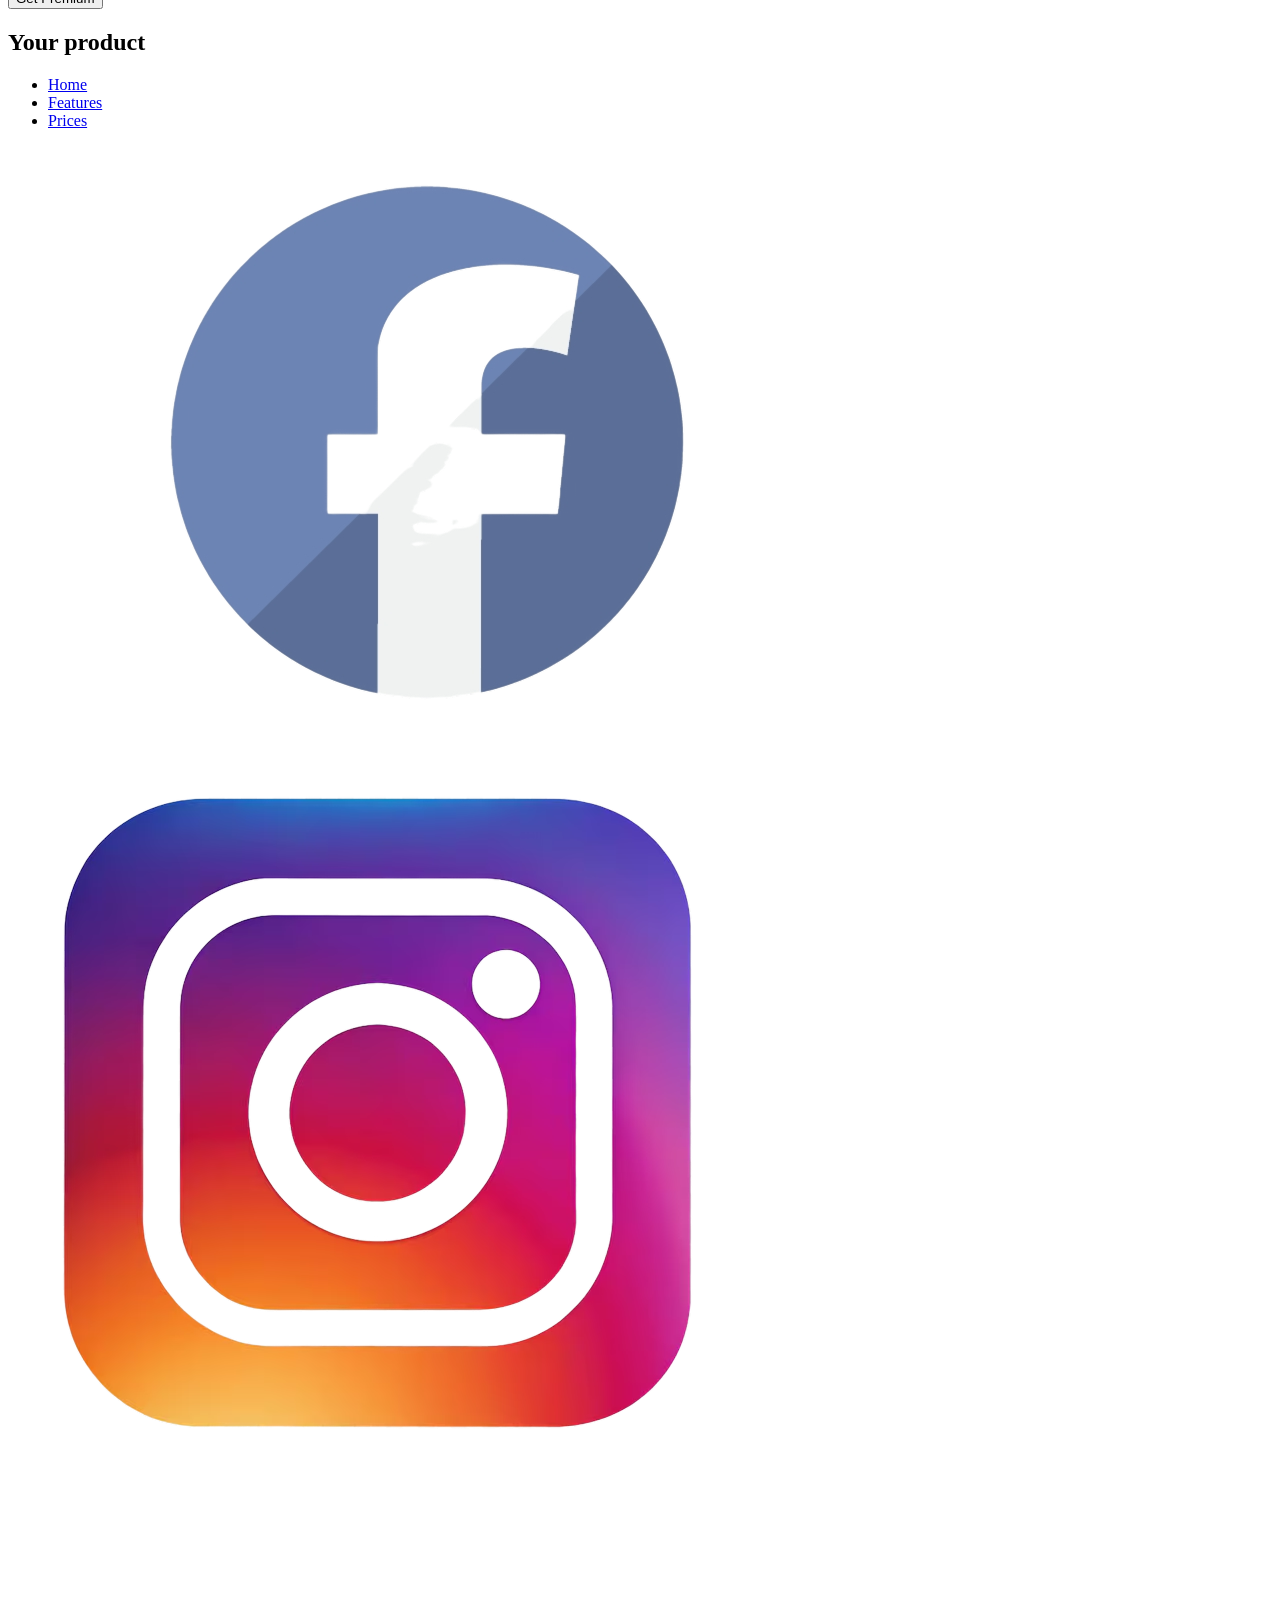
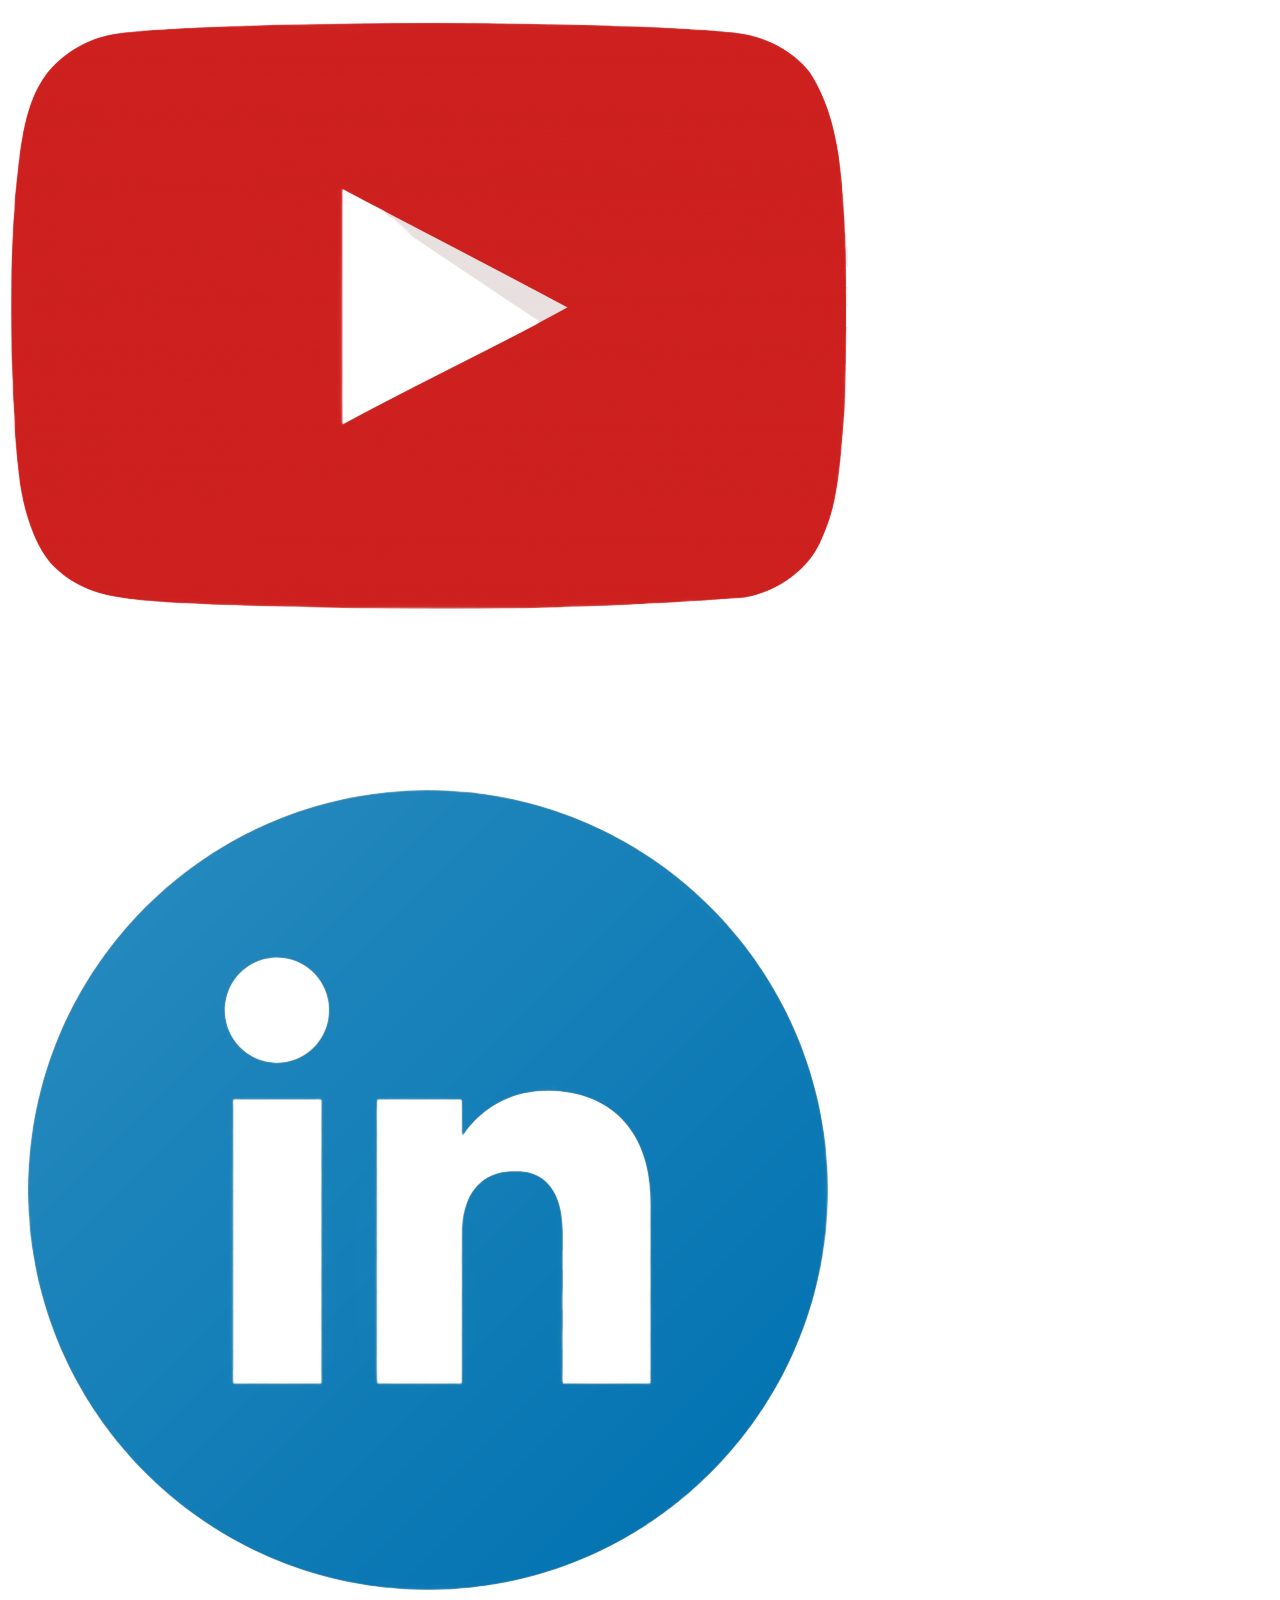
==== commit c2d58746: "Merge pull request #31 from choefele/claus-app-features Converted app features section" ====
--- a/index-tw.html
+++ b/index-tw.html
@@ -7,7 +7,7 @@
     <script src="https://cdn.jsdelivr.net/npm/@tailwindcss/browser@4"></script>
     <style type="text/tailwindcss">
       * {
-        border: 1px solid hotpink;
+        /* border: 1px solid hotpink; */
       }
 
       @theme {
@@ -25,15 +25,10 @@
     </style>
   </head>
   <body class="bg-greyBgDark">
-    <header class="bg-navBg h-[142px] w-full flex items-center">
+    <header>
       <nav>
-        <ul
-          id="navBar"
-          class="flex w-full gap-[0rem_1rem] h-full justify-center bg--navBg px-[3.7rem] list-none"
-        >
-          <li>
-            <a class="px-20 py-24" href="#">Your cool product</a>
-          </li>
+        <ul id="navBar">
+          <li><a id="logo" href="#">Your cool product</a></li>
           <li><a href="#advertisingSection">Home</a></li>
           <li><a href="#featuresSection">Features</a></li>
           <li><a href="#priceSection">Prices</a></li>
@@ -72,7 +67,7 @@
           class="bg-greyBgLight text-basicBitchBlack p-4"
           id="trustedBySection"
         >
-          <p class="text-center text-3xl p-4">Trusted by companies like</p>
+          <h2 class="text-center text-4xl p-4">Trusted by companies like</h2>
           <div class="flex items-center justify-center gap-12 p-4">
             <img
               class="min-w-0 grow-0 shrink basis-auto"
@@ -123,30 +118,45 @@
         </div>
 
         <div id="featuresSection">
-          <div id="appFeaturesSection">
-            <h2>Awsome apps features</h2>
-            <p>
+          <div
+            id="appFeaturesSection"
+            class="bg-greyBgDark text-basicBitchBlack p-4"
+          >
+            <h2 class="text-center text-4xl p-4">Awsome apps features</h2>
+            <p class="text-center text-xl p-2">
               Lorem ipsum dolor sit amet, consectetur adipiscing elit. Sed sit
               amet mass.
             </p>
-            <div class="circleGrid">
-              <figure>
-                <img src="https://picsum.photos/id/3/400" alt="Feature 1" />
-                <figcaption>
+            <div class="flex gap-4 p-4">
+              <figure class="min-w-0">
+                <img
+                  class="w-full h-auto rounded-full p-6"
+                  src="https://picsum.photos/id/3/400"
+                  alt="Feature 1"
+                />
+                <figcaption class="text-center text-base">
                   Fast performance Lorem ipsum dolor sit amet, consectetur
                   adipiscing elit. Sed sit amet
                 </figcaption>
               </figure>
-              <figure>
-                <img src="https://picsum.photos/id/20/400" alt="Feature 2" />
-                <figcaption>
+              <figure class="min-w-0">
+                <img
+                  class="w-full h-auto rounded-full p-6"
+                  src="https://picsum.photos/id/20/400"
+                  alt="Feature 2"
+                />
+                <figcaption class="text-center text-base">
                   Fast performance Lorem ipsum dolor sit amet, consectetur
                   adipiscing elit. Sed sit amet
                 </figcaption>
               </figure>
-              <figure>
-                <img src="https://picsum.photos/id/36/400" alt="Feature 3" />
-                <figcaption>
+              <figure class="min-w-0">
+                <img
+                  class="w-full h-auto rounded-full p-6"
+                  src="https://picsum.photos/id/36/400"
+                  alt="Feature 3"
+                />
+                <figcaption class="text-center text-base">
                   Fast performance Lorem ipsum dolor sit amet, consectetur
                   adipiscing elit. Sed sit amet
                 </figcaption>
